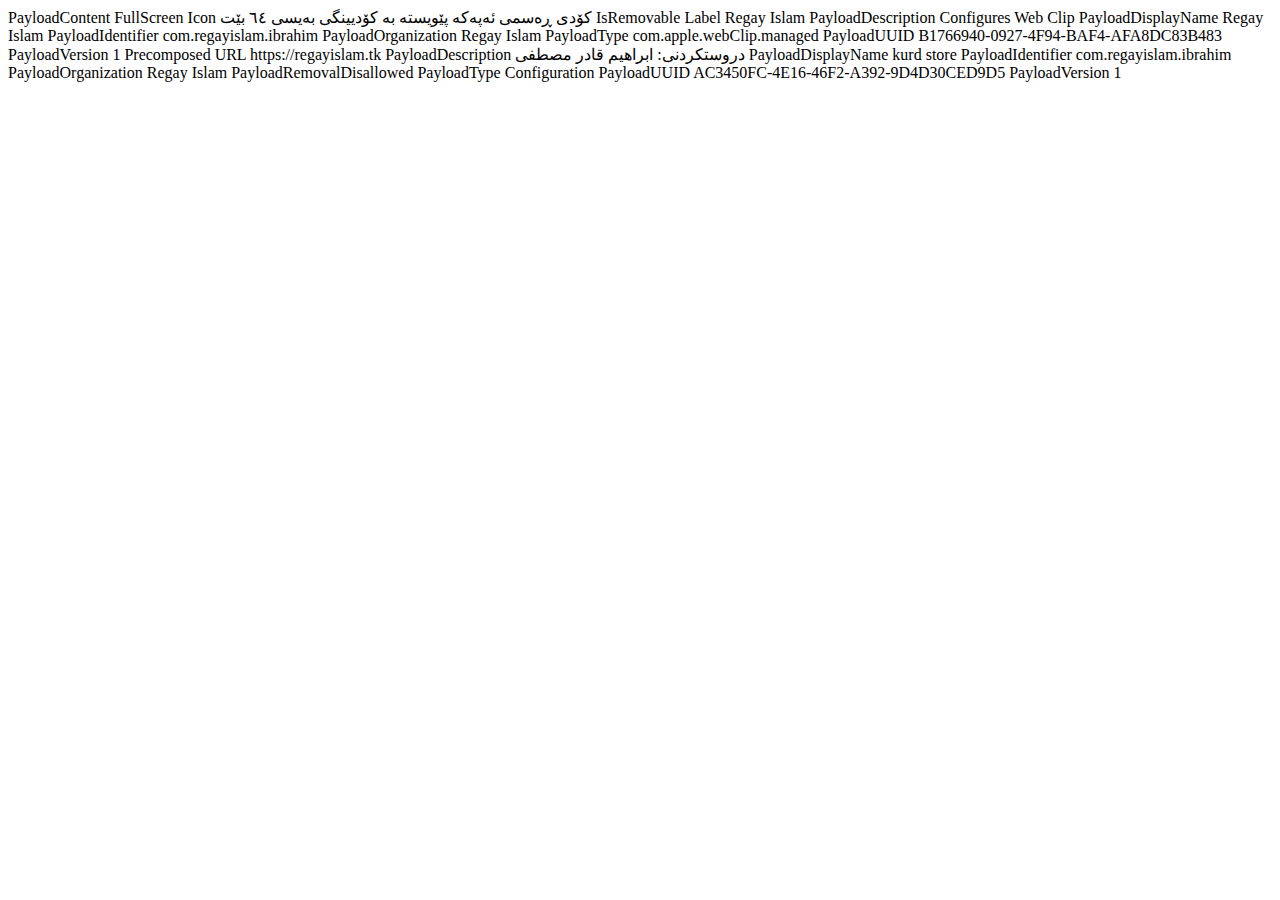
==== index.html @ f1a79a08 "Create index.html" ====
<?xml version='1.0' encoding='UTF-8'?>
<!DOCTYPE plist PUBLIC '-//Apple//DTD PLIST 1.0//EN' 'http://www.apple.com/DTDs/PropertyList-1.0.dtd'>
<plist version='1.0'>
<dict>
    <key>PayloadContent</key>
    <array>
        <dict>
            <key>FullScreen</key>
            <true/>
            <key>Icon</key>
            <data>كۆدی ڕه‌سمی ئەپەکە پێویستە بە کۆدیینگی بەیسی ٦٤ بێت 
      </data>
            <key>IsRemovable</key>
            <true/>
            <key>Label</key>
            <string>Regay Islam‌</string>
            <key>PayloadDescription</key>
            <string>Configures Web Clip</string>
            <key>PayloadDisplayName</key>
            <string>Regay Islam</string>
            <key>PayloadIdentifier</key>
            <string>com.regayislam.ibrahim</string>
            <key>PayloadOrganization</key>
            <string>Regay Islam‌</string>
            <key>PayloadType</key>
            <string>com.apple.webClip.managed</string>
            <key>PayloadUUID</key>
            <string>B1766940-0927-4F94-BAF4-AFA8DC83B483</string>
            <key>PayloadVersion</key>
            <integer>1</integer>
            <key>Precomposed</key>
            <true/>
            <key>URL</key>
            <string>https://regayislam.tk</string>
        </dict>
    </array>
    <key>PayloadDescription</key>
    <string>دروستکردنی: ابراهیم قادر مصطفی‌</string>
    <key>PayloadDisplayName</key>
    <string>kurd store</string>
    <key>PayloadIdentifier</key>
    <string>com.regayislam.ibrahim</string>
    <key>PayloadOrganization</key>
    <string>Regay Islam</string>
    <key>PayloadRemovalDisallowed</key>
    <false/>
    <key>PayloadType</key>
    <string>Configuration</string>
    <key>PayloadUUID</key>
    <string>AC3450FC-4E16-46F2-A392-9D4D30CED9D5</string>
    <key>PayloadVersion</key>
    <integer>1</integer>
</dict>
</plist>
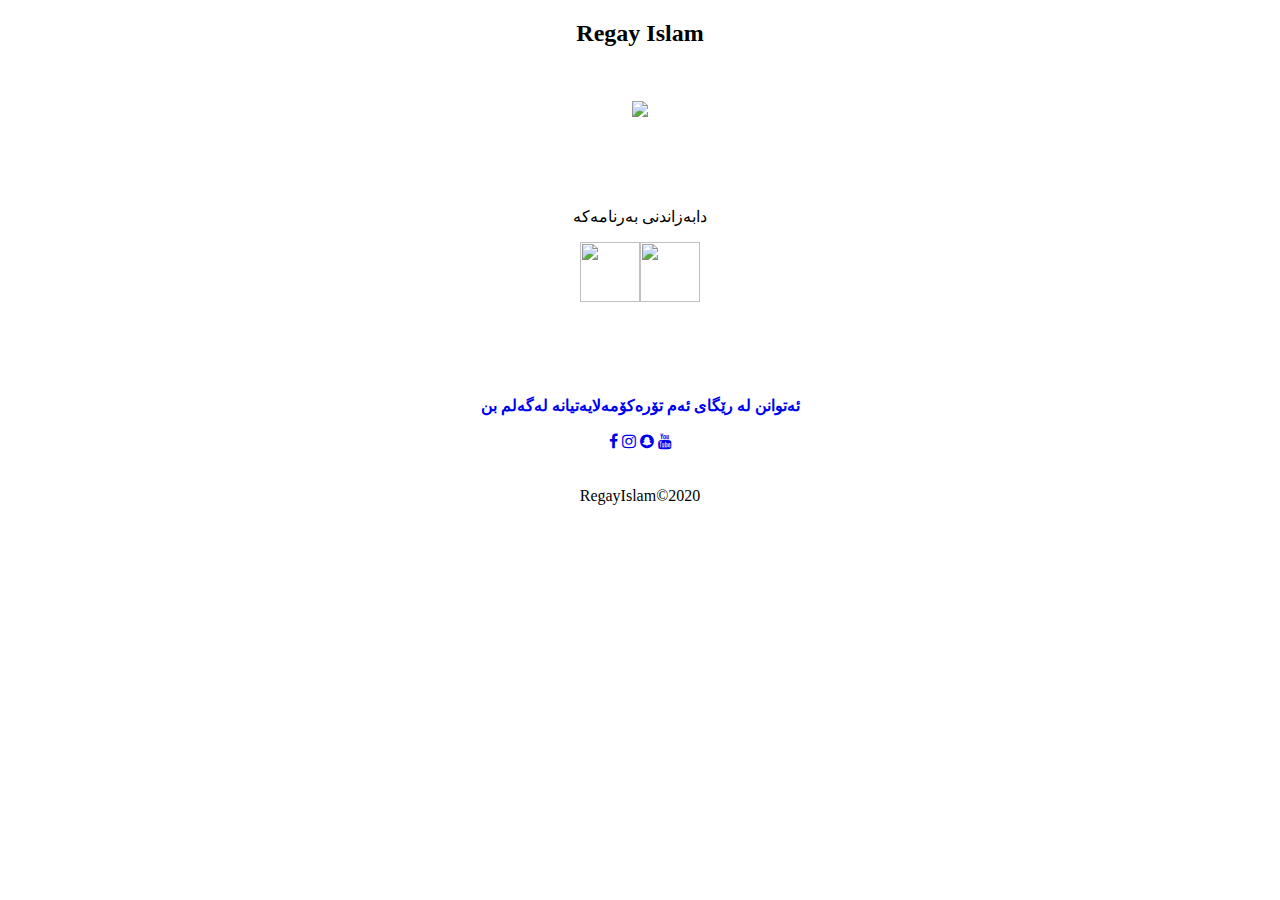
==== commit bf8afba6: "Update index.html" ====
--- a/index.html
+++ b/index.html
@@ -1,54 +1,121 @@
-<?xml version='1.0' encoding='UTF-8'?>
-<!DOCTYPE plist PUBLIC '-//Apple//DTD PLIST 1.0//EN' 'http://www.apple.com/DTDs/PropertyList-1.0.dtd'>
-<plist version='1.0'>
-<dict>
-    <key>PayloadContent</key>
-    <array>
-        <dict>
-            <key>FullScreen</key>
-            <true/>
-            <key>Icon</key>
-            <data>كۆدی ڕه‌سمی ئەپەکە پێویستە بە کۆدیینگی بەیسی ٦٤ بێت 
-      </data>
-            <key>IsRemovable</key>
-            <true/>
-            <key>Label</key>
-            <string>Regay Islam‌</string>
-            <key>PayloadDescription</key>
-            <string>Configures Web Clip</string>
-            <key>PayloadDisplayName</key>
-            <string>Regay Islam</string>
-            <key>PayloadIdentifier</key>
-            <string>com.regayislam.ibrahim</string>
-            <key>PayloadOrganization</key>
-            <string>Regay Islam‌</string>
-            <key>PayloadType</key>
-            <string>com.apple.webClip.managed</string>
-            <key>PayloadUUID</key>
-            <string>B1766940-0927-4F94-BAF4-AFA8DC83B483</string>
-            <key>PayloadVersion</key>
-            <integer>1</integer>
-            <key>Precomposed</key>
-            <true/>
-            <key>URL</key>
-            <string>https://regayislam.tk</string>
-        </dict>
-    </array>
-    <key>PayloadDescription</key>
-    <string>دروستکردنی: ابراهیم قادر مصطفی‌</string>
-    <key>PayloadDisplayName</key>
-    <string>kurd store</string>
-    <key>PayloadIdentifier</key>
-    <string>com.regayislam.ibrahim</string>
-    <key>PayloadOrganization</key>
-    <string>Regay Islam</string>
-    <key>PayloadRemovalDisallowed</key>
-    <false/>
-    <key>PayloadType</key>
-    <string>Configuration</string>
-    <key>PayloadUUID</key>
-    <string>AC3450FC-4E16-46F2-A392-9D4D30CED9D5</string>
-    <key>PayloadVersion</key>
-    <integer>1</integer>
-</dict>
-</plist>
+
+<!DOCTYPE HTML>
+<html>
+
+<link rel="stylesheet" type="text/css" href="https://cdn.rawgit.com/vaakash/socializer/80391a50/css/socializer.min.css">
+<link rel="stylesheet" href="https://maxcdn.bootstrapcdn.com/font-awesome/4.7.0/css/font-awesome.min.css">
+
+	<head>
+		<title>Regay Islam</title>
+		<meta charset="utf-8" />
+		<meta name="viewport" content="width=device-width, initial-scale=1" />
+		<!--[if lte IE 8]><script src="assets/js/ie/html5shiv.js"></script><![endif]-->
+
+
+		<!--[if lte IE 9]><link rel="stylesheet" href="assets/css/ie9.css" /><![endif]-->
+
+
+<style>
+
+a {
+  text-decoration: none;
+  display: inline-block;
+  padding:auto;
+  float: center;
+  
+}
+
+a:hover {
+  background-color: #ddd;
+  color: black;
+}
+
+}
+
+        .addb {
+            max-width: 50%;
+            margin-top: 30px;
+        }
+        .addb-droid {
+            max-width: 35%;
+        }
+
+
+</style>
+
+	</head>
+<center>
+	<body>
+
+		<Banner>
+			<section id="banner">
+				<h2><strong>Regay Islam </strong></h2>
+
+
+<br>
+
+				<p><img src="https://i.ibb.co/0CHytnZ/IMG-4266.png" width="200px"></p>
+<center>
+<br>
+<br>
+<br>
+<p>دابەزاندنی بەرنامەکە</p>
+
+<a href="https://is.gd/zZKSOQ"/a> <img src="https://upload.wikimedia.org/wikipedia/commons/6/66/Android_robot.png" width="60px" height="60px" /a><br>
+<a href="https://ivi.cx/i/cfg?5fb42b8a"/a> <img src="https://cdn1.iconfinder.com/data/icons/logos-brands-1/24/logo_brand_brands_logos_apple_ios-512.png" width="60px" height="60px" /a>
+</center>
+        
+</div>		
+</div>		
+</div>		
+<div>		
+				<br>
+<br>
+<br>
+<br>
+<strong> ئەتوانن لە رێگای ئەم تۆرەکۆمەلایەتیانە لەگەلم بن </strong>
+<br>
+<br>
+<center>
+                            <a href="https://www.facebook.com/ibrahimmm55">
+                                <i class="fa fa-facebook-f"></i>
+                            </a>
+                            <a href="https://instagram.com/ittz._ibo">
+                                <i class="fa fa-instagram"></i>
+                            </a>
+                            <a href="https://is.gd/oOa7HO">
+                                <i class="fa fa-snapchat"></i>
+                            </a>
+                    
+                            <a href="https://www.youtube.com/channel/UC1dzAlpo1VKbcj8H3lI_8Sw">
+                                <i class="fa fa-youtube"></i>
+                            </a>
+                </div>
+
+				</div>
+
+					</header>
+
+
+
+<br>
+<br>
+
+		<Footer>
+			<footer id="footer">
+				<div class="copyright">
+					RegayIslam&copy;2020 </a>
+				</div>
+			</footer>
+</center>
+		<!-- Scripts -->
+			<script src="assets/js/jquery.min.js"></script>
+			<script src="assets/js/skel.min.js"></script>
+			<script src="assets/js/util.js"></script>
+			<!--[if lte IE 8]><script src="assets/js/ie/respond.min.js"></script><![endif]-->
+			<script src="assets/js/main.js"></script>
+
+	
+
+</body>
+</html>
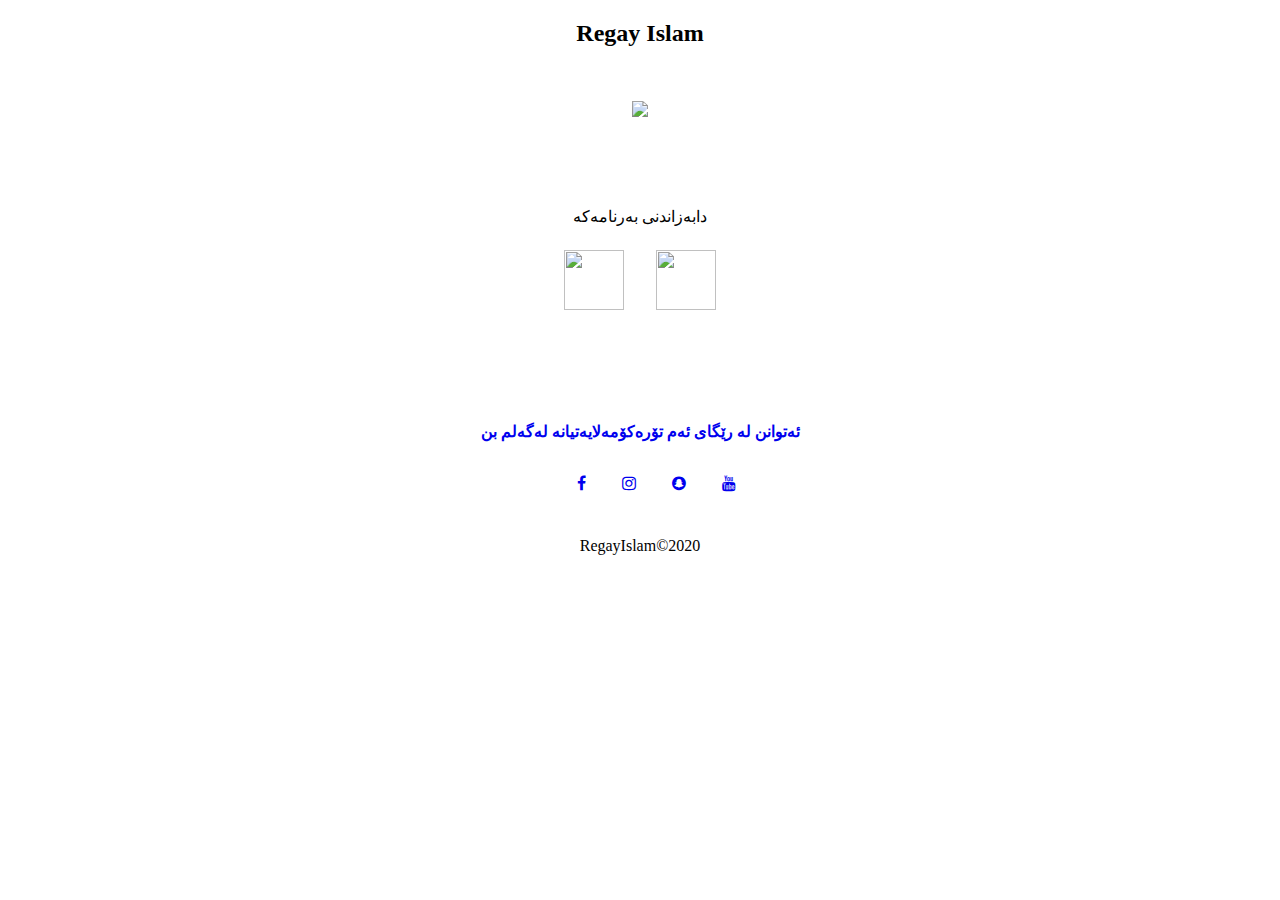
==== commit 9f8b580b: "Update index.html" ====
--- a/index.html
+++ b/index.html
@@ -16,13 +16,11 @@
 
 
 <style>
-
 a {
   text-decoration: none;
   display: inline-block;
-  padding:auto;
-  float: center;
-  
+  padding: 8px 16px;
+  text-align: center;
 }
 
 a:hover {
@@ -30,8 +28,19 @@
   color: black;
 }
 
+.previous {
+  background-color: #149C79;
+  color: white;
 }
 
+.next {
+  background-color: #1787AA;
+  color: white;
+}
+Footer{
+ text-align: center;
+
+}
         .addb {
             max-width: 50%;
             margin-top: 30px;
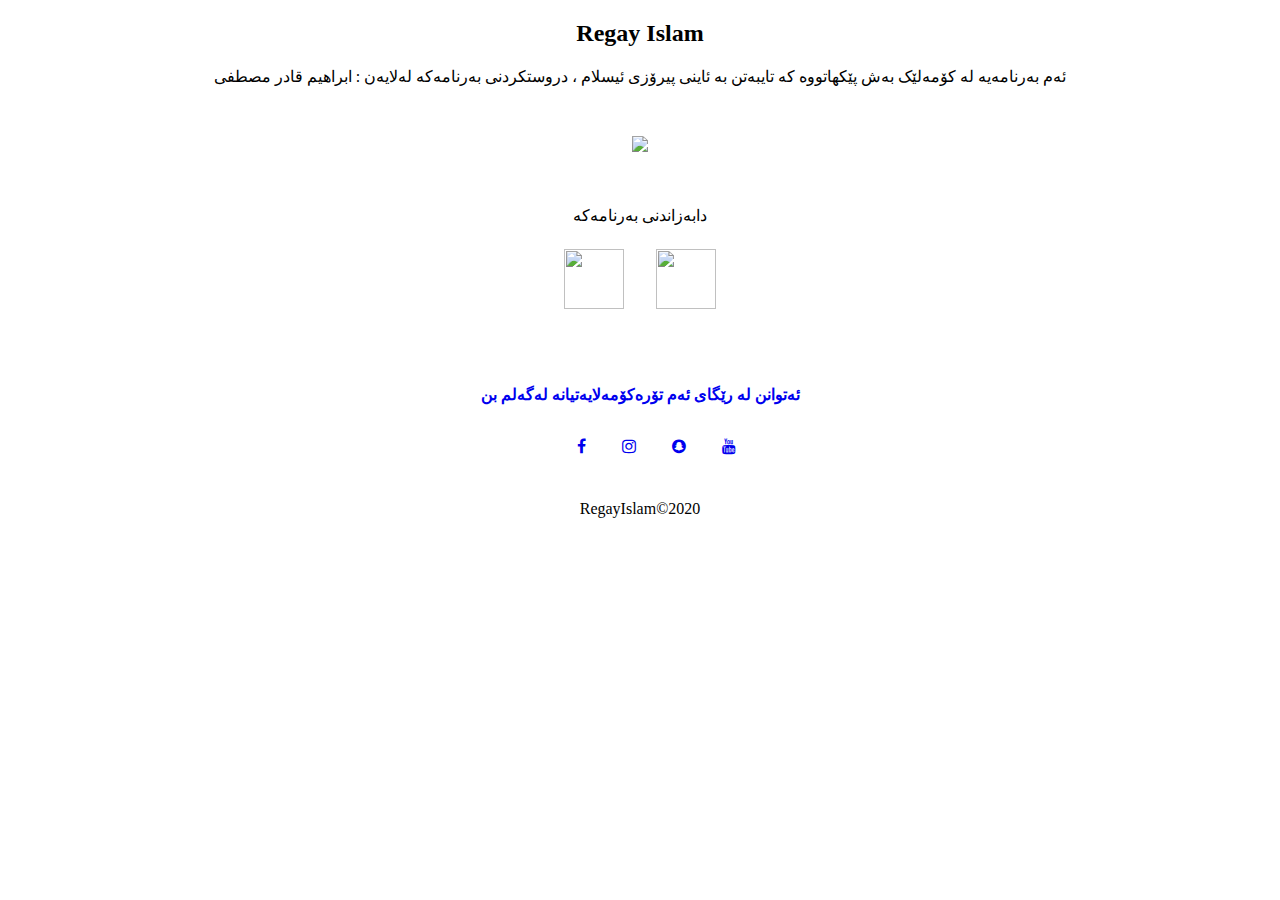
==== commit 7d748946: "Update index.html" ====
--- a/index.html
+++ b/index.html
@@ -16,6 +16,7 @@
 
 
 <style>
+
 a {
   text-decoration: none;
   display: inline-block;
@@ -41,6 +42,9 @@
  text-align: center;
 
 }
+
+}
+
         .addb {
             max-width: 50%;
             margin-top: 30px;
@@ -61,17 +65,17 @@
 				<h2><strong>Regay Islam </strong></h2>
 
 
+<p>ئەم بەرنامەیە لە کۆمەلێک بەش پێکهاتووە کە تایبەتن بە ئاینی پیرۆزی ئیسلام ، دروستکردنی بەرنامەکە لەلایەن : ابراهیم قادر مصطفی </p>
 <br>
+				<p><img src="https://i.ibb.co/0CHytnZ/IMG-4266.png" width="180px"></p>
+<center>
 
-				<p><img src="https://i.ibb.co/0CHytnZ/IMG-4266.png" width="200px"></p>
-<center>
-<br>
-<br>
+
 <br>
 <p>دابەزاندنی بەرنامەکە</p>
 
 <a href="https://is.gd/zZKSOQ"/a> <img src="https://upload.wikimedia.org/wikipedia/commons/6/66/Android_robot.png" width="60px" height="60px" /a><br>
-<a href="https://ivi.cx/i/cfg?5fb42b8a"/a> <img src="https://cdn1.iconfinder.com/data/icons/logos-brands-1/24/logo_brand_brands_logos_apple_ios-512.png" width="60px" height="60px" /a>
+<a href="https://is.gd/9yDvAc"/a> <img src="https://cdn1.iconfinder.com/data/icons/logos-brands-1/24/logo_brand_brands_logos_apple_ios-512.png" width="60px" height="60px" /a>
 </center>
         
 </div>		
@@ -80,8 +84,7 @@
 <div>		
 				<br>
 <br>
-<br>
-<br>
+
 <strong> ئەتوانن لە رێگای ئەم تۆرەکۆمەلایەتیانە لەگەلم بن </strong>
 <br>
 <br>
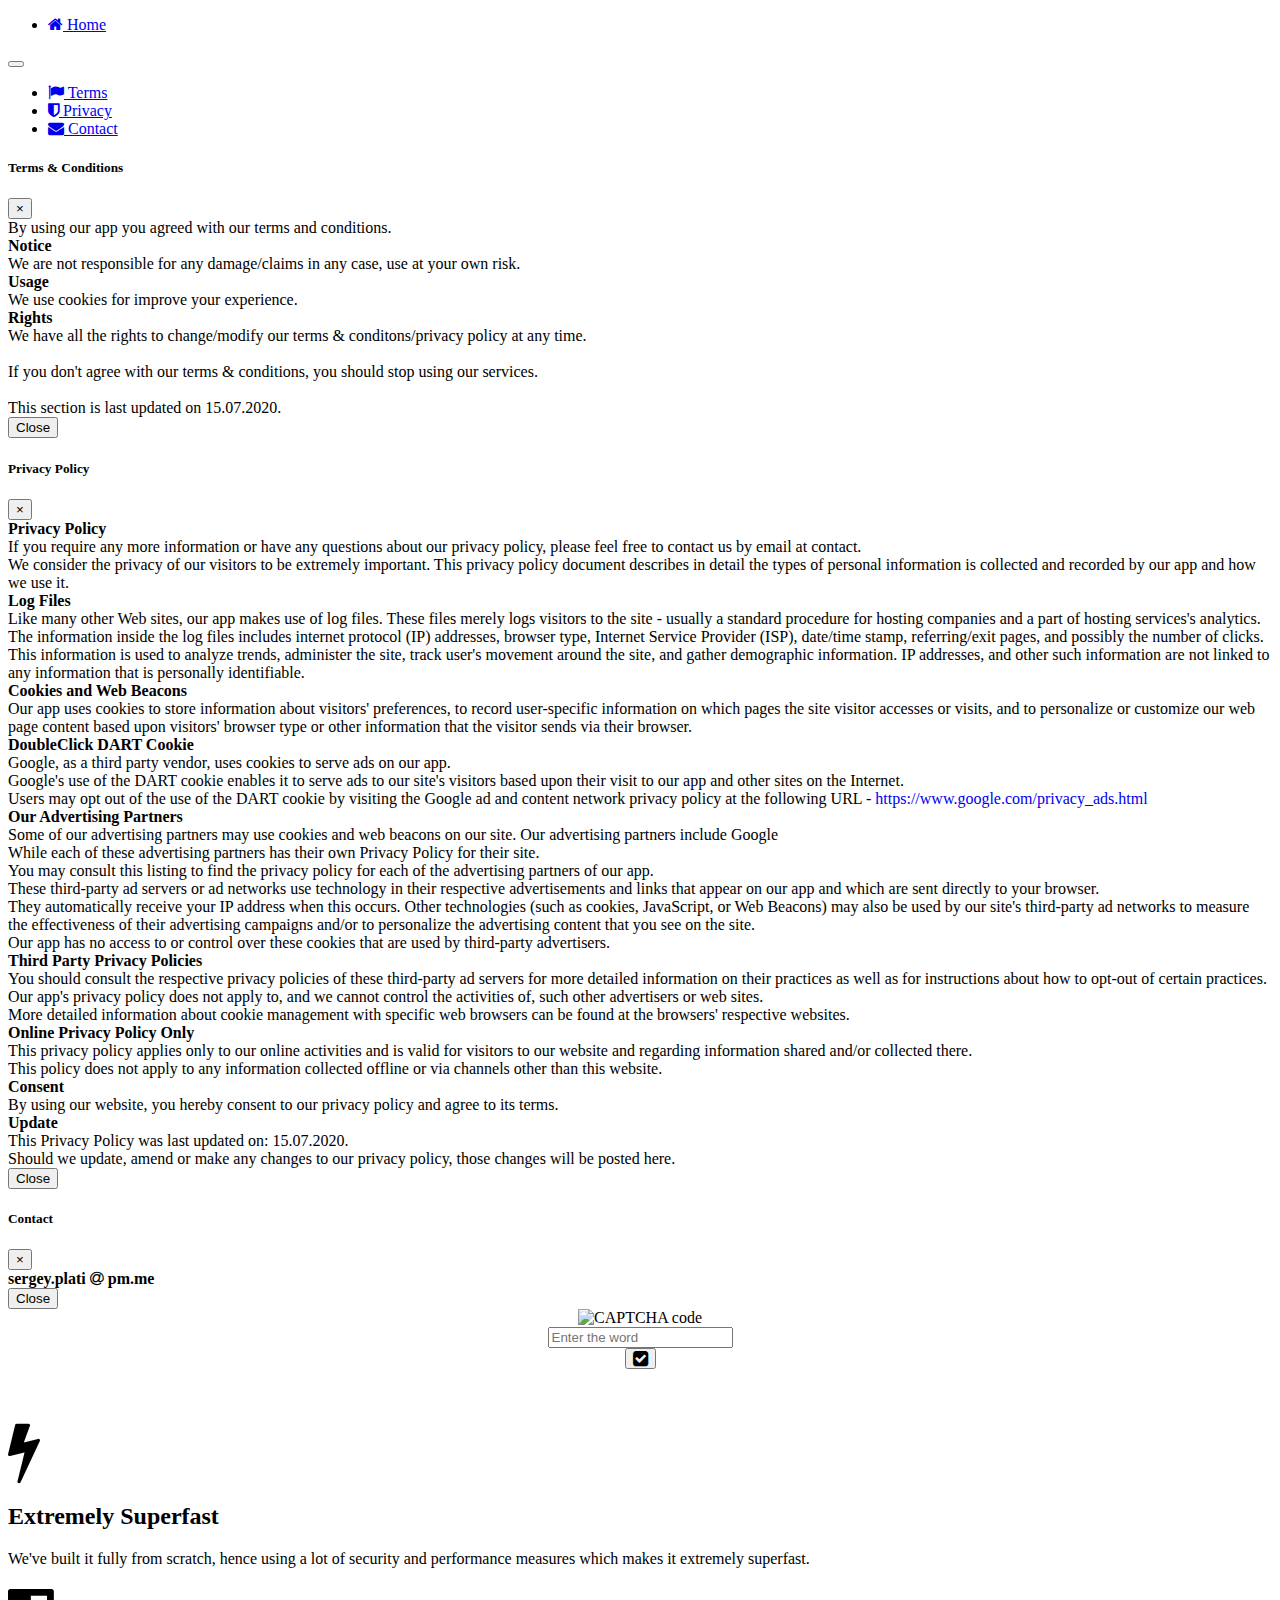
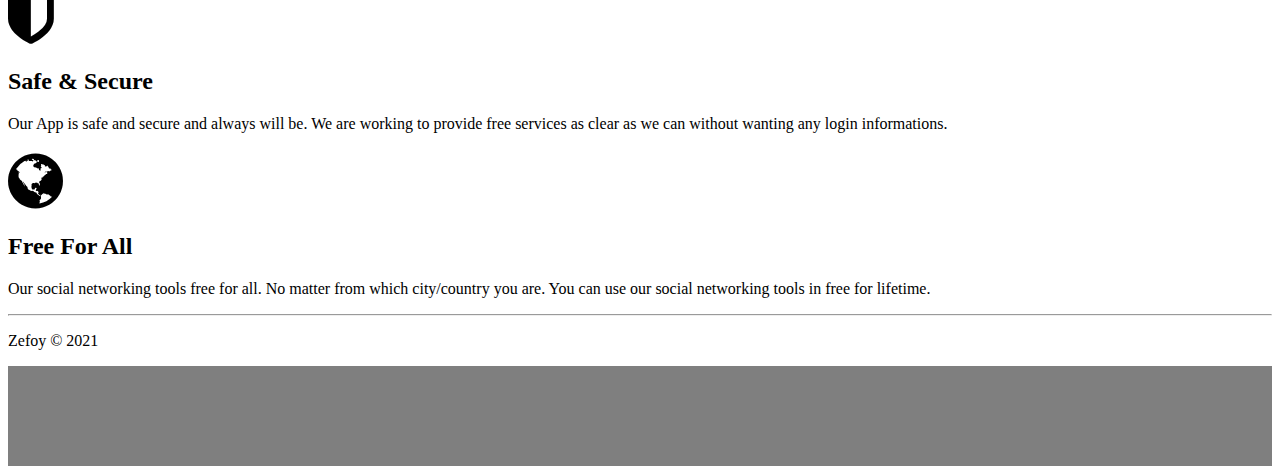
==== commit 80ec67a5: "Update index.html" ====
--- a/index.html
+++ b/index.html
@@ -1,133 +1,208 @@
-
-<!DOCTYPE HTML>
+<!DOCTYPE html>
 <html>
-
-<link rel="stylesheet" type="text/css" href="https://cdn.rawgit.com/vaakash/socializer/80391a50/css/socializer.min.css">
-<link rel="stylesheet" href="https://maxcdn.bootstrapcdn.com/font-awesome/4.7.0/css/font-awesome.min.css">
-
-	<head>
-		<title>Regay Islam</title>
-		<meta charset="utf-8" />
-		<meta name="viewport" content="width=device-width, initial-scale=1" />
-		<!--[if lte IE 8]><script src="assets/js/ie/html5shiv.js"></script><![endif]-->
-
-
-		<!--[if lte IE 9]><link rel="stylesheet" href="assets/css/ie9.css" /><![endif]-->
-
-
-<style>
-
-a {
-  text-decoration: none;
-  display: inline-block;
-  padding: 8px 16px;
-  text-align: center;
-}
-
-a:hover {
-  background-color: #ddd;
-  color: black;
-}
-
-.previous {
-  background-color: #149C79;
-  color: white;
-}
-
-.next {
-  background-color: #1787AA;
-  color: white;
-}
-Footer{
- text-align: center;
-
-}
-
-}
-
-        .addb {
-            max-width: 50%;
-            margin-top: 30px;
-        }
-        .addb-droid {
-            max-width: 35%;
-        }
-
-
-</style>
-
-	</head>
-<center>
-	<body>
-
-		<Banner>
-			<section id="banner">
-				<h2><strong>Regay Islam </strong></h2>
-
-
-<p>ئەم بەرنامەیە لە کۆمەلێک بەش پێکهاتووە کە تایبەتن بە ئاینی پیرۆزی ئیسلام ، دروستکردنی بەرنامەکە لەلایەن : ابراهیم قادر مصطفی </p>
-<br>
-				<p><img src="https://i.ibb.co/0CHytnZ/IMG-4266.png" width="180px"></p>
-<center>
-
-
-<br>
-<p>دابەزاندنی بەرنامەکە</p>
-
-<a href="https://is.gd/zZKSOQ"/a> <img src="https://upload.wikimedia.org/wikipedia/commons/6/66/Android_robot.png" width="60px" height="60px" /a><br>
-<a href="https://is.gd/9yDvAc"/a> <img src="https://cdn1.iconfinder.com/data/icons/logos-brands-1/24/logo_brand_brands_logos_apple_ios-512.png" width="60px" height="60px" /a>
-</center>
-        
-</div>		
-</div>		
-</div>		
-<div>		
-				<br>
-<br>
-
-<strong> ئەتوانن لە رێگای ئەم تۆرەکۆمەلایەتیانە لەگەلم بن </strong>
-<br>
-<br>
-<center>
-                            <a href="https://www.facebook.com/ibrahimmm55">
-                                <i class="fa fa-facebook-f"></i>
-                            </a>
-                            <a href="https://instagram.com/ittz._ibo">
-                                <i class="fa fa-instagram"></i>
-                            </a>
-                            <a href="https://is.gd/oOa7HO">
-                                <i class="fa fa-snapchat"></i>
-                            </a>
-                    
-                            <a href="https://www.youtube.com/channel/UC1dzAlpo1VKbcj8H3lI_8Sw">
-                                <i class="fa fa-youtube"></i>
-                            </a>
-                </div>
-
-				</div>
-
-					</header>
-
-
-
-<br>
-<br>
-
-		<Footer>
-			<footer id="footer">
-				<div class="copyright">
-					RegayIslam&copy;2020 </a>
-				</div>
-			</footer>
-</center>
-		<!-- Scripts -->
-			<script src="assets/js/jquery.min.js"></script>
-			<script src="assets/js/skel.min.js"></script>
-			<script src="assets/js/util.js"></script>
-			<!--[if lte IE 8]><script src="assets/js/ie/respond.min.js"></script><![endif]-->
-			<script src="assets/js/main.js"></script>
-
-	
-
+<head>
+<meta charset="UTF-8" />
+<meta http-equiv="Content-Type" content="text/html; charset=UTF-8" />
+<meta http-equiv="X-UA-Compatible" content="IE=Edge,chrome=1" />
+<meta http-equiv="Cache-Control" content="no-cache"/>
+<meta http-equiv="pragma" content="no-cache"/>
+<meta http-equiv="x-dns-prefetch-control" content="on">
+<meta name="mobile-web-app-capable" content="yes">
+<meta name="apple-mobile-web-app-capable" content="yes">
+<meta name="revisit-after" content="7 days">
+<meta name="robots" content="noarchive">
+<meta name="googlebot" content="index, follow">
+<meta name="YandexBot" content="index, follow">
+<meta name="url" content="https://zefoy.com/">
+<meta name="Identifier-URL" content="https://www.google.com/">
+<meta name="viewport" content="width=device-width, initial-scale=1, maximum-scale=1, user-scalable=no">
+<meta name="referrer" content="no-referrer">
+<meta name="google" content="notranslate">	
+<meta name="theme-color" content="#007bff">
+<meta name="google-site-verification" content="">
+<title>Zefoy</title>
+<meta name="description" content="Zefoy, you can get free hearts, fans, followers, likes, views, shares, comments without login.">
+<meta name="keywords" content="Zefoy, auto hearts, auto followers, auto fans, auto liker, auto views, auto shares, auto comments, auto likes, tools">
+<link rel="canonical" href="https://zefoy.com/">
+<link rel="dns-prefetch" href="//fonts.googleapis.com/">
+<link rel="dns-prefetch" href="//www.googletagmanager.com/">
+<link rel="dns-prefetch" href="//www.google-analytics.com/">
+<link rel="dns-prefetch" href="//stats.g.doubleclick.net/">
+<link rel="dns-prefetch" href="//adservice.google.com/">
+<link rel="dns-prefetch" href="//pagead2.googlesyndication.com/">
+<link rel="dns-prefetch" href="//tpc.googlesyndication.com/">
+<link rel="dns-prefetch" href="//googleads.g.doubleclick.net/">
+<link rel="dns-prefetch" href="//cdnjs.cloudflare.com/">
+<link rel="dns-prefetch" href="//ajax.googleapis.com/">
+<link rel="shortcut icon" href="https://zefoy.com/assets/favicon.ico" type="image/x-icon">
+<link rel="stylesheet" type="text/css" href="https://zefoy.com/assets/bootstrap.min.css?v=1606338125">
+<link rel="stylesheet" type="text/css" href="https://zefoy.com/assets/f49dae2c2269c486bb85979af55a7185.css?v=1606338125">
+<link rel="stylesheet" type="text/css" href="//cdnjs.cloudflare.com/ajax/libs/font-awesome/4.7.0/css/font-awesome.css">
+<script type="text/javascript" src="//ajax.googleapis.com/ajax/libs/jquery/3.1.1/jquery.min.js"></script>
+<script type="text/javascript" src="//cdnjs.cloudflare.com/ajax/libs/materialize/0.97.6/js/materialize.min.js"></script>
+<script src="//stackpath.bootstrapcdn.com/bootstrap/4.5.2/js/bootstrap.min.js" integrity="sha384-B4gt1jrGC7Jh4AgTPSdUtOBvfO8shuf57BaghqFfPlYxofvL8/KUEfYiJOMMV+rV" crossorigin="anonymous"></script>
+</head>
+<body class="text-center arka-plan-color">
+<nav class="navbar navbar-expand-xl navbar-dark bg-dark">
+<ul class="navbar-nav">
+<li class="nav-item">
+<a href="/" class="nav-link navbar-brand"><i class="fa fa-home"></i> Home</a>
+</li>
+</ul>
+<button class="navbar-toggler collapsed" type="button" data-toggle="collapse" data-target="#inavbar" aria-controls="inavbar" aria-expanded="false" aria-label=""><span class="navbar-toggler-icon"></span></button>
+<div class="navbar-collapse collapse flex-row-reverse" id="inavbar">
+<ul class="navbar-nav">
+<li class="nav-item">
+<a href="#" class="text-small nav-link px-1 navbar-brand" data-toggle="modal" data-target="#TermsModal">
+<i class="fa fa-flag"></i> Terms </a>
+</li>
+<li class="nav-item">
+<a href="#" class="text-small nav-link px-1 navbar-brand" data-toggle="modal" data-target="#PrivacyModal">
+<i class="fa fa-shield"></i> Privacy </a>
+</li>
+<li class="nav-item">
+<a href="#" class="text-small nav-link px-1 navbar-brand" data-toggle="modal" data-target="#ContactModal">
+<i class="fa fa-envelope"></i> Contact </a>
+</li>
+</ul>
+</div>
+</nav>
+<!---MODAL--->
+<div class="modal fade" id="TermsModal" tabindex="-1" role="dialog" aria-labelledby="TermsModalx1" aria-hidden="true">
+  <div class="modal-dialog" role="document">
+    <div class="modal-content">
+      <div class="modal-header">
+        <h5 class="modal-title" id="TermsModalx1">Terms & Conditions</h5>
+        <button type="button" class="close" data-dismiss="modal" aria-label="Close">
+          <span aria-hidden="true">&times;</span>
+        </button>
+      </div>
+	 <div rel="noindex, nofollow, noarchive" class="modal-body">
+	By using our app you agreed with our terms and conditions.<br>
+	<b>Notice</b><br>
+	We are not responsible for any damage/claims in any case, use at your own risk.<br>
+	<b>Usage</b><br>
+	We use cookies for improve your experience.<br>
+	<b>Rights</b><br>
+	We have all the rights to change/modify our terms & conditons/privacy policy at any time.<br><br>
+	If you don't agree with our terms & conditions, you should stop using our services.<br><br>
+	This section is last updated on 15.07.2020.<br>
+	  </div>
+      <div class="modal-footer">
+        <button type="button" class="btn btn-secondary" data-dismiss="modal">Close</button>
+      </div>
+    </div>
+  </div>
+</div>
+<!---MODAL--->
+<div class="modal fade" id="PrivacyModal" tabindex="-1" role="dialog" aria-labelledby="PrivacyModalx1" aria-hidden="true">
+  <div class="modal-dialog" role="document">
+    <div class="modal-content">
+      <div class="modal-header">
+        <h5 class="modal-title" id="PrivacyModalx1">Privacy Policy</h5>
+        <button type="button" class="close" data-dismiss="modal" aria-label="Close">
+          <span aria-hidden="true">&times;</span>
+        </button>
+      </div>
+	  <div class="modal-body">
+	<b>Privacy Policy</b><br>
+	If you require any more information or have any questions about our privacy policy, please feel free to contact us by email at contact.<br>
+	We consider the privacy of our visitors to be extremely important. This privacy policy document describes in detail the types of personal information is collected and recorded by our app and how we use it.<br>
+	<b>Log Files</b><br>
+	Like many other Web sites, our app makes use of log files. These files merely logs visitors to the site - usually a standard procedure for hosting companies and a part of hosting services's analytics.<br> The information inside the log files includes internet protocol (IP) addresses, browser type, Internet Service Provider (ISP), date/time stamp, referring/exit pages, and possibly the number of clicks.<br> This information is used to analyze trends, administer the site, track user's movement around the site, and gather demographic information. IP addresses, and other such information are not linked to any information that is personally identifiable.<br>
+	<b>Cookies and Web Beacons</b><br>
+	Our app uses cookies to store information about visitors' preferences, to record user-specific information on which pages the site visitor accesses or visits, and to personalize or customize our web page content based upon visitors' browser type or other information that the visitor sends via their browser.<br>
+	<b>DoubleClick DART Cookie</b><br>
+	Google, as a third party vendor, uses cookies to serve ads on our app.<br>
+	Google's use of the DART cookie enables it to serve ads to our site's visitors based upon their visit to our app and other sites on the Internet.<br>
+	Users may opt out of the use of the DART cookie by visiting the Google ad and content network privacy policy at the following URL - <a rel="noindex, nofollow, noarchive" style="text-decoration:none;" href="https://www.google.com/privacy_ads.html">https://www.google.com/privacy_ads.html</a><br>
+	<b>Our Advertising Partners</b><br>
+	Some of our advertising partners may use cookies and web beacons on our site. Our advertising partners include Google<br>
+	While each of these advertising partners has their own Privacy Policy for their site.<br>
+	You may consult this listing to find the privacy policy for each of the advertising partners of our app.<br>
+	These third-party ad servers or ad networks use technology in their respective advertisements and links that appear on our app and which are sent directly to your browser.<br> They automatically receive your IP address when this occurs. Other technologies (such as cookies, JavaScript, or Web Beacons) may also be used by our site's third-party ad networks to measure the effectiveness of their advertising campaigns and/or to personalize the advertising content that you see on the site.<br>
+	Our app has no access to or control over these cookies that are used by third-party advertisers.<br>
+	<b>Third Party Privacy Policies</b><br>
+	You should consult the respective privacy policies of these third-party ad servers for more detailed information on their practices as well as for instructions about how to opt-out of certain practices.<br> Our app's privacy policy does not apply to, and we cannot control the activities of, such other advertisers or web sites.<br>
+	More detailed information about cookie management with specific web browsers can be found at the browsers' respective websites.<br>
+	<b>Online Privacy Policy Only</b><br>
+	This privacy policy applies only to our online activities and is valid for visitors to our website and regarding information shared and/or collected there.<br> This policy does not apply to any information collected offline or via channels other than this website.<br>
+	<b>Consent</b><br>
+	By using our website, you hereby consent to our privacy policy and agree to its terms.<br>
+	<b>Update</b><br>
+	This Privacy Policy was last updated on: 15.07.2020.<br>
+	Should we update, amend or make any changes to our privacy policy, those changes will be posted here.<br>
+	  </div>
+      <div class="modal-footer">
+        <button type="button" class="btn btn-secondary" data-dismiss="modal">Close</button>
+      </div>
+    </div>
+  </div>
+</div>
+<div class="modal fade" id="ContactModal" tabindex="-1" role="dialog" aria-labelledby="ContactModalx1" aria-hidden="true">
+  <div class="modal-dialog" role="document">
+    <div class="modal-content">
+      <div class="modal-header">
+        <h5 class="modal-title" id="ContactModalx1">Contact</h5>
+        <button type="button" class="close" data-dismiss="modal" aria-label="Close">
+          <span aria-hidden="true">&times;</span>
+        </button>
+      </div>
+		<div class="modal-body">
+		<b>sergey.plati <i class="fa fa-at"></i> pm.me</b><br>
+	  </div>
+      <div class="modal-footer">
+        <button type="button" class="btn btn-secondary" data-dismiss="modal">Close</button>
+      </div>
+    </div>
+  </div>
+</div>
+<noscript><style>.noscriptcheck{display:none;}.hgchd{display:none;}</style><div class="text-danger h4 text-center"><br><br>You need to enable Javascript.<br>If you do not use a Javascript-enabled browser, will not work it.</div></noscript>
+<div class="noscriptcheck">
+<!--<script async="async" data-cfasync="false" src="//upgulpinon.com/1?z=3987067"></script>-->
+<div class="captcha"></div>
+<div class="d-none" id="main">
+<form action="/" method="POST" onsubmit="loadlogin()">
+<div align="center">
+<div class="card mb-3"style="width: 18rem;">
+<img src="/a1ef290e2636bf553f39817628b6ca49.php?_CAPTCHA&amp;t=0.01454200+1617102460" class="img-thumbnail card-img-top" alt="CAPTCHA code">
+<div class="card-body p-1">
+<input class="form-control form-control-lg text-center rounded-0" type="text" maxlength="50" name="428d2c821361e2" oninput="this.value=this.value.toLowerCase()" placeholder="Enter the word" autocomplete="off" required="">
+<div class="mb-1 mt-2">
+<button type="submit" class="btn btn-primary btn-lg btn-block rounded-0 a218b4367b97e62d147"><i class="fa fa-check-square fa-lg"></i></button></div></div></div>
+<input type="hidden" name="r75619cf53f5a5d7aa6af82edfec3bf0">
+</div>
+</form>
+</div>
+</div>
+<div align="center" class="google_ads">
+</div> 
+<div style="margin-bottom:50px;"></div>
+<div id="loaderxlogin" style="display:none">
+<div style="width:100px;height:100px" class="spinner-border"></div></div>
+<div style="margin-top:50px;">
+<div class="row text-center container"> 
+<div class="col-sm-4 features"> 
+<p class="text-primary"><i class="fa fa-bolt fa-4x text-primary"></i></p>
+<h2>Extremely Superfast</h2> 
+<p>We've built it fully from scratch, hence using a lot of security and performance measures which makes it extremely superfast.</p></div>
+<div class="col-sm-4 features">
+<p class="text-primary"><i class="fa fa-shield fa-4x text-primary"></i></p>
+<h2>Safe & Secure</h2>
+<p>Our App is safe and secure and always will be. We are working to provide free services as clear as we can without wanting any login informations.</p> </div>
+<div class="col-sm-4 features">
+<p class="text-primary"><i class="fa fa-globe fa-4x text-primary"></i></p>
+<h2>Free For All</h2> 
+<p>Our social networking tools free for all. No matter from which city/country you are. You can use our social networking tools in free for lifetime.</p> 
+</div>
+<div class="col-sm"><hr><p class="text-center style-text-small">Zefoy &copy; 2021</p></div>
+<script type="text/javascript">
+</script>
+<script type="text/javascript" charset="utf-8" src="assets/ads.js?v=1606338125"></script>
+<script type="text/javascript" src="assets/c2adfdd3ec2370494471c635874e903e.js?v=1606338125"></script>
+<script type="text/javascript" src="assets/084adbdeab59f89e75747aab13bd9198.js?v=1606338125"></script>
+<script type="text/javascript" src="assets/cnld950a45d32222242cc709df013ebe.js?v=1606338125"></script><script type="text/javascript">'28ea86e60b'!=md5(btoa(navigator.userAgent)).substring(0,10)&&$("#main").html("<h2 class='text-danger font-weight-bold'>Please update your browser or try a different one.</h2>"),$("#main").removeClass("d-none");</script>
+<div id="loading" class="hgchd" style="background-color:rgba(0, 0, 0, 0.5);">
+<div class="spinner-border" style="width:100px;height:100px;"></div></div>
 </body>
 </html>
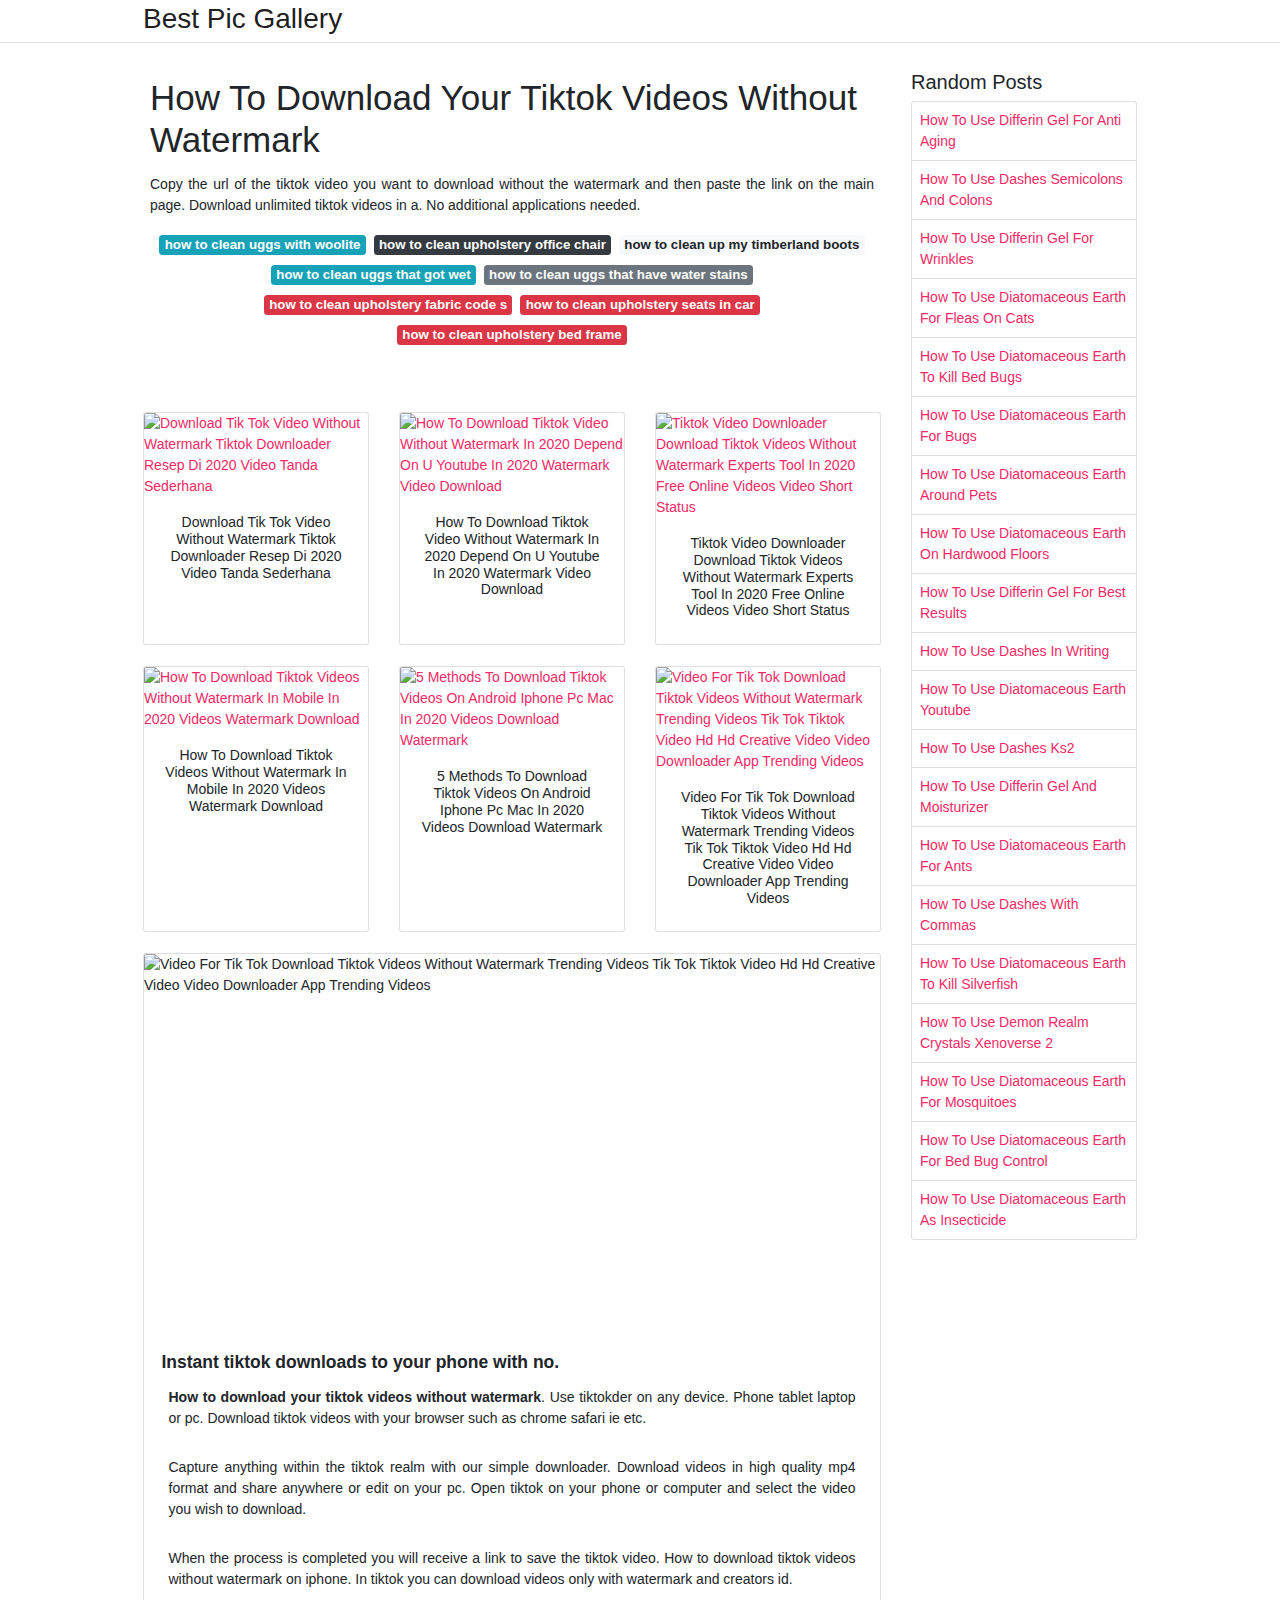
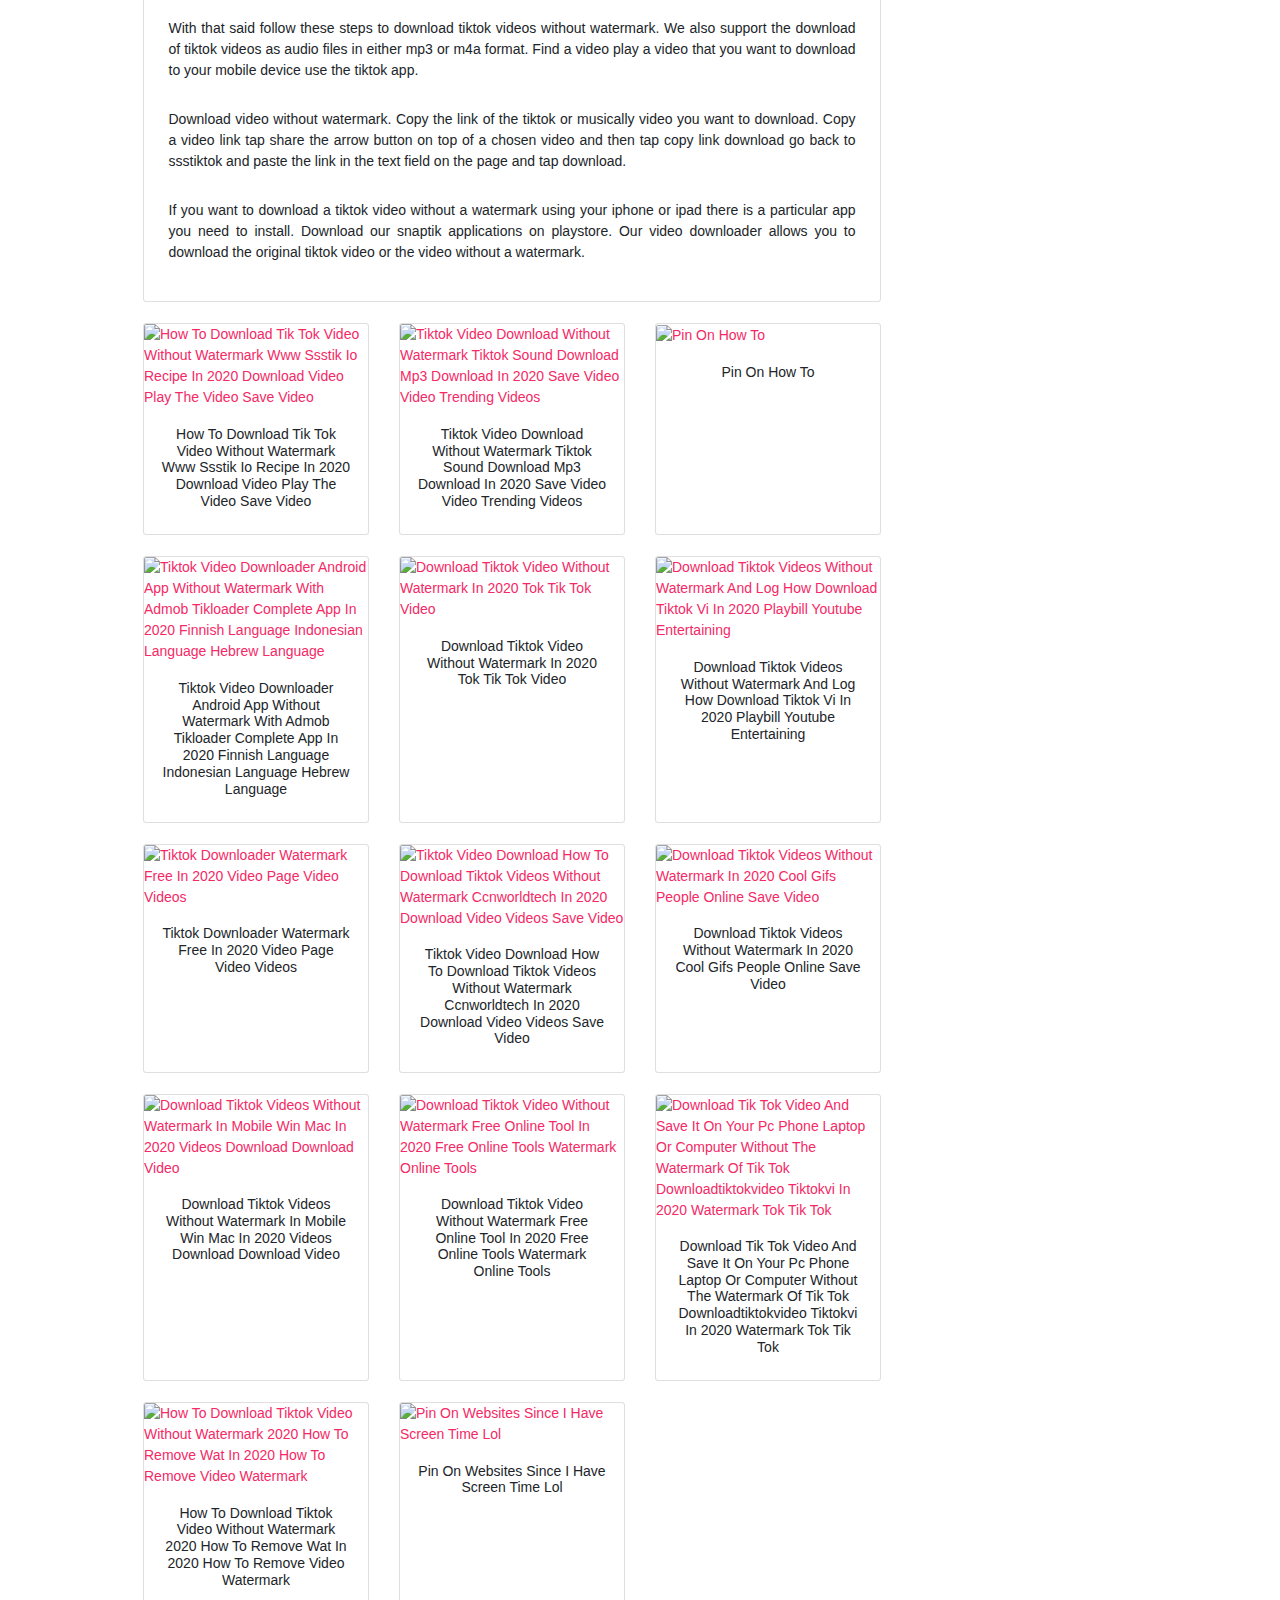
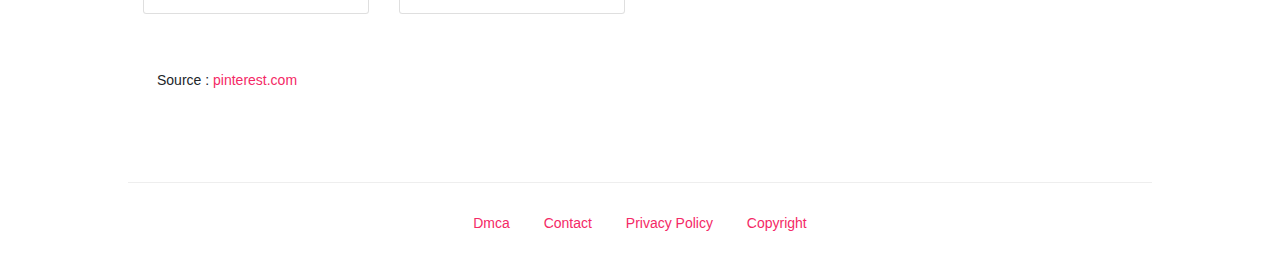
==== commit cad1de02: "Update index.html" ====
--- a/index.html
+++ b/index.html
@@ -1,208 +1,584 @@
 <!DOCTYPE html>
-<html>
+<html lang="en">
 <head>
-<meta charset="UTF-8" />
-<meta http-equiv="Content-Type" content="text/html; charset=UTF-8" />
-<meta http-equiv="X-UA-Compatible" content="IE=Edge,chrome=1" />
-<meta http-equiv="Cache-Control" content="no-cache"/>
-<meta http-equiv="pragma" content="no-cache"/>
-<meta http-equiv="x-dns-prefetch-control" content="on">
-<meta name="mobile-web-app-capable" content="yes">
-<meta name="apple-mobile-web-app-capable" content="yes">
-<meta name="revisit-after" content="7 days">
-<meta name="robots" content="noarchive">
-<meta name="googlebot" content="index, follow">
-<meta name="YandexBot" content="index, follow">
-<meta name="url" content="https://zefoy.com/">
-<meta name="Identifier-URL" content="https://www.google.com/">
-<meta name="viewport" content="width=device-width, initial-scale=1, maximum-scale=1, user-scalable=no">
-<meta name="referrer" content="no-referrer">
-<meta name="google" content="notranslate">	
-<meta name="theme-color" content="#007bff">
-<meta name="google-site-verification" content="">
-<title>Zefoy</title>
-<meta name="description" content="Zefoy, you can get free hearts, fans, followers, likes, views, shares, comments without login.">
-<meta name="keywords" content="Zefoy, auto hearts, auto followers, auto fans, auto liker, auto views, auto shares, auto comments, auto likes, tools">
-<link rel="canonical" href="https://zefoy.com/">
-<link rel="dns-prefetch" href="//fonts.googleapis.com/">
-<link rel="dns-prefetch" href="//www.googletagmanager.com/">
-<link rel="dns-prefetch" href="//www.google-analytics.com/">
-<link rel="dns-prefetch" href="//stats.g.doubleclick.net/">
-<link rel="dns-prefetch" href="//adservice.google.com/">
-<link rel="dns-prefetch" href="//pagead2.googlesyndication.com/">
-<link rel="dns-prefetch" href="//tpc.googlesyndication.com/">
-<link rel="dns-prefetch" href="//googleads.g.doubleclick.net/">
-<link rel="dns-prefetch" href="//cdnjs.cloudflare.com/">
-<link rel="dns-prefetch" href="//ajax.googleapis.com/">
-<link rel="shortcut icon" href="https://zefoy.com/assets/favicon.ico" type="image/x-icon">
-<link rel="stylesheet" type="text/css" href="https://zefoy.com/assets/bootstrap.min.css?v=1606338125">
-<link rel="stylesheet" type="text/css" href="https://zefoy.com/assets/f49dae2c2269c486bb85979af55a7185.css?v=1606338125">
-<link rel="stylesheet" type="text/css" href="//cdnjs.cloudflare.com/ajax/libs/font-awesome/4.7.0/css/font-awesome.css">
-<script type="text/javascript" src="//ajax.googleapis.com/ajax/libs/jquery/3.1.1/jquery.min.js"></script>
-<script type="text/javascript" src="//cdnjs.cloudflare.com/ajax/libs/materialize/0.97.6/js/materialize.min.js"></script>
-<script src="//stackpath.bootstrapcdn.com/bootstrap/4.5.2/js/bootstrap.min.js" integrity="sha384-B4gt1jrGC7Jh4AgTPSdUtOBvfO8shuf57BaghqFfPlYxofvL8/KUEfYiJOMMV+rV" crossorigin="anonymous"></script>
-</head>
-<body class="text-center arka-plan-color">
-<nav class="navbar navbar-expand-xl navbar-dark bg-dark">
-<ul class="navbar-nav">
-<li class="nav-item">
-<a href="/" class="nav-link navbar-brand"><i class="fa fa-home"></i> Home</a>
-</li>
-</ul>
-<button class="navbar-toggler collapsed" type="button" data-toggle="collapse" data-target="#inavbar" aria-controls="inavbar" aria-expanded="false" aria-label=""><span class="navbar-toggler-icon"></span></button>
-<div class="navbar-collapse collapse flex-row-reverse" id="inavbar">
-<ul class="navbar-nav">
-<li class="nav-item">
-<a href="#" class="text-small nav-link px-1 navbar-brand" data-toggle="modal" data-target="#TermsModal">
-<i class="fa fa-flag"></i> Terms </a>
-</li>
-<li class="nav-item">
-<a href="#" class="text-small nav-link px-1 navbar-brand" data-toggle="modal" data-target="#PrivacyModal">
-<i class="fa fa-shield"></i> Privacy </a>
-</li>
-<li class="nav-item">
-<a href="#" class="text-small nav-link px-1 navbar-brand" data-toggle="modal" data-target="#ContactModal">
-<i class="fa fa-envelope"></i> Contact </a>
-</li>
-</ul>
-</div>
-</nav>
-<!---MODAL--->
-<div class="modal fade" id="TermsModal" tabindex="-1" role="dialog" aria-labelledby="TermsModalx1" aria-hidden="true">
-  <div class="modal-dialog" role="document">
-    <div class="modal-content">
-      <div class="modal-header">
-        <h5 class="modal-title" id="TermsModalx1">Terms & Conditions</h5>
-        <button type="button" class="close" data-dismiss="modal" aria-label="Close">
-          <span aria-hidden="true">&times;</span>
-        </button>
-      </div>
-	 <div rel="noindex, nofollow, noarchive" class="modal-body">
-	By using our app you agreed with our terms and conditions.<br>
-	<b>Notice</b><br>
-	We are not responsible for any damage/claims in any case, use at your own risk.<br>
-	<b>Usage</b><br>
-	We use cookies for improve your experience.<br>
-	<b>Rights</b><br>
-	We have all the rights to change/modify our terms & conditons/privacy policy at any time.<br><br>
-	If you don't agree with our terms & conditions, you should stop using our services.<br><br>
-	This section is last updated on 15.07.2020.<br>
-	  </div>
-      <div class="modal-footer">
-        <button type="button" class="btn btn-secondary" data-dismiss="modal">Close</button>
-      </div>
-    </div>
-  </div>
-</div>
-<!---MODAL--->
-<div class="modal fade" id="PrivacyModal" tabindex="-1" role="dialog" aria-labelledby="PrivacyModalx1" aria-hidden="true">
-  <div class="modal-dialog" role="document">
-    <div class="modal-content">
-      <div class="modal-header">
-        <h5 class="modal-title" id="PrivacyModalx1">Privacy Policy</h5>
-        <button type="button" class="close" data-dismiss="modal" aria-label="Close">
-          <span aria-hidden="true">&times;</span>
-        </button>
-      </div>
-	  <div class="modal-body">
-	<b>Privacy Policy</b><br>
-	If you require any more information or have any questions about our privacy policy, please feel free to contact us by email at contact.<br>
-	We consider the privacy of our visitors to be extremely important. This privacy policy document describes in detail the types of personal information is collected and recorded by our app and how we use it.<br>
-	<b>Log Files</b><br>
-	Like many other Web sites, our app makes use of log files. These files merely logs visitors to the site - usually a standard procedure for hosting companies and a part of hosting services's analytics.<br> The information inside the log files includes internet protocol (IP) addresses, browser type, Internet Service Provider (ISP), date/time stamp, referring/exit pages, and possibly the number of clicks.<br> This information is used to analyze trends, administer the site, track user's movement around the site, and gather demographic information. IP addresses, and other such information are not linked to any information that is personally identifiable.<br>
-	<b>Cookies and Web Beacons</b><br>
-	Our app uses cookies to store information about visitors' preferences, to record user-specific information on which pages the site visitor accesses or visits, and to personalize or customize our web page content based upon visitors' browser type or other information that the visitor sends via their browser.<br>
-	<b>DoubleClick DART Cookie</b><br>
-	Google, as a third party vendor, uses cookies to serve ads on our app.<br>
-	Google's use of the DART cookie enables it to serve ads to our site's visitors based upon their visit to our app and other sites on the Internet.<br>
-	Users may opt out of the use of the DART cookie by visiting the Google ad and content network privacy policy at the following URL - <a rel="noindex, nofollow, noarchive" style="text-decoration:none;" href="https://www.google.com/privacy_ads.html">https://www.google.com/privacy_ads.html</a><br>
-	<b>Our Advertising Partners</b><br>
-	Some of our advertising partners may use cookies and web beacons on our site. Our advertising partners include Google<br>
-	While each of these advertising partners has their own Privacy Policy for their site.<br>
-	You may consult this listing to find the privacy policy for each of the advertising partners of our app.<br>
-	These third-party ad servers or ad networks use technology in their respective advertisements and links that appear on our app and which are sent directly to your browser.<br> They automatically receive your IP address when this occurs. Other technologies (such as cookies, JavaScript, or Web Beacons) may also be used by our site's third-party ad networks to measure the effectiveness of their advertising campaigns and/or to personalize the advertising content that you see on the site.<br>
-	Our app has no access to or control over these cookies that are used by third-party advertisers.<br>
-	<b>Third Party Privacy Policies</b><br>
-	You should consult the respective privacy policies of these third-party ad servers for more detailed information on their practices as well as for instructions about how to opt-out of certain practices.<br> Our app's privacy policy does not apply to, and we cannot control the activities of, such other advertisers or web sites.<br>
-	More detailed information about cookie management with specific web browsers can be found at the browsers' respective websites.<br>
-	<b>Online Privacy Policy Only</b><br>
-	This privacy policy applies only to our online activities and is valid for visitors to our website and regarding information shared and/or collected there.<br> This policy does not apply to any information collected offline or via channels other than this website.<br>
-	<b>Consent</b><br>
-	By using our website, you hereby consent to our privacy policy and agree to its terms.<br>
-	<b>Update</b><br>
-	This Privacy Policy was last updated on: 15.07.2020.<br>
-	Should we update, amend or make any changes to our privacy policy, those changes will be posted here.<br>
-	  </div>
-      <div class="modal-footer">
-        <button type="button" class="btn btn-secondary" data-dismiss="modal">Close</button>
-      </div>
-    </div>
-  </div>
-</div>
-<div class="modal fade" id="ContactModal" tabindex="-1" role="dialog" aria-labelledby="ContactModalx1" aria-hidden="true">
-  <div class="modal-dialog" role="document">
-    <div class="modal-content">
-      <div class="modal-header">
-        <h5 class="modal-title" id="ContactModalx1">Contact</h5>
-        <button type="button" class="close" data-dismiss="modal" aria-label="Close">
-          <span aria-hidden="true">&times;</span>
-        </button>
-      </div>
-		<div class="modal-body">
-		<b>sergey.plati <i class="fa fa-at"></i> pm.me</b><br>
-	  </div>
-      <div class="modal-footer">
-        <button type="button" class="btn btn-secondary" data-dismiss="modal">Close</button>
-      </div>
-    </div>
-  </div>
-</div>
-<noscript><style>.noscriptcheck{display:none;}.hgchd{display:none;}</style><div class="text-danger h4 text-center"><br><br>You need to enable Javascript.<br>If you do not use a Javascript-enabled browser, will not work it.</div></noscript>
-<div class="noscriptcheck">
-<!--<script async="async" data-cfasync="false" src="//upgulpinon.com/1?z=3987067"></script>-->
-<div class="captcha"></div>
-<div class="d-none" id="main">
-<form action="/" method="POST" onsubmit="loadlogin()">
-<div align="center">
-<div class="card mb-3"style="width: 18rem;">
-<img src="/a1ef290e2636bf553f39817628b6ca49.php?_CAPTCHA&amp;t=0.01454200+1617102460" class="img-thumbnail card-img-top" alt="CAPTCHA code">
-<div class="card-body p-1">
-<input class="form-control form-control-lg text-center rounded-0" type="text" maxlength="50" name="428d2c821361e2" oninput="this.value=this.value.toLowerCase()" placeholder="Enter the word" autocomplete="off" required="">
-<div class="mb-1 mt-2">
-<button type="submit" class="btn btn-primary btn-lg btn-block rounded-0 a218b4367b97e62d147"><i class="fa fa-check-square fa-lg"></i></button></div></div></div>
-<input type="hidden" name="r75619cf53f5a5d7aa6af82edfec3bf0">
-</div>
-</form>
-</div>
-</div>
-<div align="center" class="google_ads">
-</div> 
-<div style="margin-bottom:50px;"></div>
-<div id="loaderxlogin" style="display:none">
-<div style="width:100px;height:100px" class="spinner-border"></div></div>
-<div style="margin-top:50px;">
-<div class="row text-center container"> 
-<div class="col-sm-4 features"> 
-<p class="text-primary"><i class="fa fa-bolt fa-4x text-primary"></i></p>
-<h2>Extremely Superfast</h2> 
-<p>We've built it fully from scratch, hence using a lot of security and performance measures which makes it extremely superfast.</p></div>
-<div class="col-sm-4 features">
-<p class="text-primary"><i class="fa fa-shield fa-4x text-primary"></i></p>
-<h2>Safe & Secure</h2>
-<p>Our App is safe and secure and always will be. We are working to provide free services as clear as we can without wanting any login informations.</p> </div>
-<div class="col-sm-4 features">
-<p class="text-primary"><i class="fa fa-globe fa-4x text-primary"></i></p>
-<h2>Free For All</h2> 
-<p>Our social networking tools free for all. No matter from which city/country you are. You can use our social networking tools in free for lifetime.</p> 
-</div>
-<div class="col-sm"><hr><p class="text-center style-text-small">Zefoy &copy; 2021</p></div>
+	<!-- Required meta tags -->
+	<meta charset="utf-8">
+	<meta name="viewport" content="width=device-width, initial-scale=1, shrink-to-fit=no">
+	<!-- Bootstrap CSS -->
+	<link rel="stylesheet" href="https://cdnjs.cloudflare.com/ajax/libs/twitter-bootstrap/4.4.1/css/bootstrap.min.css" integrity="sha256-L/W5Wfqfa0sdBNIKN9cG6QA5F2qx4qICmU2VgLruv9Y=" crossorigin="anonymous" />
+	<link rel="stylesheet" href="https://cdnjs.cloudflare.com/ajax/libs/lightbox2/2.11.1/css/lightbox.min.css" integrity="sha256-tBxlolRHP9uMsEFKVk+hk//ekOlXOixLKvye5W2WR5c=" crossorigin="anonymous" />
+	<link href="https://fonts.googleapis.com/css?family=Raleway" rel="stylesheet">	
+	<style type="text/css">
+body,html{font-family:"Helvetica Neue",Helvetica,Arial,sans-serif;font-size:14px;font-weight:400;background:#fff}img{max-width:100%}.header{padding-bottom:13px;margin-bottom:13px}.container{max-width:1024px}.navbar{margin-bottom:25px;color:#f1f2f3;border-bottom:1px solid #e1e2e3}.navbar .navbar-brand{margin:0 20px 0 0;font-size:28px;padding:0;line-height:24px}.row.content,.row.footer,.row.header{widthx:auto;max-widthx:100%}.row.footer{padding:30px 0;background:0 0}.content .col-sm-12{padding:0}.content .col-md-9s{margin-right:-25px}.posts-image{width:25%;display:block;float:left}.posts-image-content{width:auto;margin:0 15px 35px 0;position:relative}.posts-image:nth-child(5n) .posts-image-content{margin:0 0 35px!important}.posts-image img{width:100%;height:150px;object-fit:cover;object-position:center;margin-bottom:10px;-webkit-transition:.6s opacity;transition:.6s opacity}.posts-image:hover img{opacity:.8}.posts-image:hover h2{background:rgba(0,0,0,.7)}.posts-image h2{z-index:2;position:absolute;font-size:14px;bottom:2px;left:0;right:0;padding:5px;text-align:center;-webkit-transition:.6s opacity;transition:.6s background}.posts-image h2 a{color:#fff}.posts-image-big{display:block;width:100%}.posts-image-big .posts-image-content{margin:0 0 10px!important}.posts-image-big img{height:380px}.posts-image-big h2{text-align:left;padding-left:0;position:relative;font-size:30px;line-height:36px}.posts-image-big h2 a{color:#111}.posts-image-big:hover h2{background:0 0}.posts-image-single .posts-image-content,.posts-image-single:nth-child(5n) .posts-image-content{margin:0 15px 15px 0!important}.posts-image-single p{font-size:12px;line-height:18px!important}.posts-images{clear:both}.list-group li{padding:0}.list-group li a{display:block;padding:8px}.widget{margin-bottom:20px}h3.widget-title{font-size:20px}a{color:#f42966;text-decoration:none}.footer{margin-top:21px;padding-top:13px;border-top:1px solid #eee}.footer a{margin:0 15px}.navi{margin:13px 0}.navi a{margin:5px 2px;font-size:95%}@media  only screen and (min-width:0px) and (max-width:991px){.container{width:auto;max-width:100%}.navbar{padding:5px 0}.navbar .container{width:100%;margin:0 15px}}@media  only screen and (min-width:0px) and (max-width:767px){.content .col-md-3{padding:15px}}@media  only screen and (min-width:481px) and (max-width:640px){.posts-image img{height:90px}.posts-image-big img{height:320px}.posts-image-single{width:33.3%}.posts-image-single:nth-child(3n) .posts-image-content{margin-right:0!important}}@media  only screen and (min-width:0px) and (max-width:480px){.posts-image img{height:80px}.posts-image-big img{height:240px}.posts-image-single{width:100%}.posts-image-single .posts-image-content{margin:0!important}.posts-image-single img{height:auto}}.v-cover{height: 380px; object-fit: cover;}.v-image{height: 200px; object-fit: cover;}.dwn-cover{max-height: 460px; object-fit: cover;}.main{margin-top: 1rem;}.form-inline .form-control{min-width: 300px;}
+	</style>
+	<title>How To Download Your Tiktok Videos Without Watermark | Best Pic Gallery</title>
+<script type="application/ld+json">
+{
+  "@context": "https://schema.org/", 
+  "@type": "Article", 
+  "author": {
+    "@type": "Person",
+    "name": "Ben Zubayr"
+  },
+  "headline": "How To Download Your Tiktok Videos Without Watermark",
+  "datePublished": "2020-12-24",
+  "image": "https://i.pinimg.com/564x/c2/00/17/c200172289fbc899ea9132199c4685ea.jpg",
+  "publisher": {
+    "@type": "Organization",
+    "name": "Best Pic Gallery",
+    "logo": {
+      "@type": "ImageObject",
+      "url": "https://via.placeholder.com/512.png?text=how+to+download+your+tiktok+videos+without+watermark",
+      "width": 512,
+      "height": 512
+    }
+  }
+}
+</script>
+	<!-- Head tag Code --></head>
+<body>
+	<header class="bg-white fixed-top">			
+		<nav class="navbar navbar-light bg-white mb-0">
+			<div class="container justify-content-center justify-content-sm-between">	
+			  <a href="/" title="Best Pic Gallery" class="navbar-brand mb-1">Best Pic Gallery</a>
+			  			</div>			  
+		</nav>				
+	</header>
+	<main id="main" class="main">
+		<div class="container">  
+			<div class="row content">
+				<div class="col-md-12 my-2" align="center">
+					<div class="d-block p-4">
+	<center>
+<!-- akun1recettede-cuisine-->
+		<script type="text/javascript">
+	atOptions = {
+		'key' : 'be479416107c74836a0937212830811e',
+		'format' : 'iframe',
+		'height' : 250,
+		'width' : 300,
+		'params' : {}
+	};
+	document.write('<scr' + 'ipt type="text/javascript" src="http' + (location.protocol === 'https:' ? 's' : '') + '://gadsatz.com/be479416107c74836a0937212830811e/invoke.js"></scr' + 'ipt>');
+</script>
+	</center>
+</div>				</div>
+				<div class="col-md-9">
+					<div class="col-sm-12 p-2">
+							<h1>How To Download Your Tiktok Videos Without Watermark</h1>
+
+	
+	<div class="navi text-center">
+					<p align="justify">Copy the url of the tiktok video you want to download without the watermark and then paste the link on the main page. Download unlimited tiktok videos in a. No additional applications needed. <br>				
+			</p>
+										<a class="badge badge-info" href="/how-to-clean-uggs-with-woolite.html">how to clean uggs with woolite</a>
+											<a class="badge badge-dark" href="/how-to-clean-upholstery-office-chair.html">how to clean upholstery office chair</a>
+											<a class="badge badge-light" href="/how-to-clean-up-my-timberland-boots.html">how to clean up my timberland boots</a>
+											<a class="badge badge-info" href="/how-to-clean-uggs-that-got-wet.html">how to clean uggs that got wet</a>
+											<a class="badge badge-secondary" href="/how-to-clean-uggs-that-have-water-stains.html">how to clean uggs that have water stains</a>
+											<a class="badge badge-danger" href="/how-to-clean-upholstery-fabric-code-s.html">how to clean upholstery fabric code s</a>
+											<a class="badge badge-danger" href="/how-to-clean-upholstery-seats-in-car.html">how to clean upholstery seats in car</a>
+											<a class="badge badge-danger" href="/how-to-clean-upholstery-bed-frame.html">how to clean upholstery bed frame</a>
+						</div>
+	<div class="d-block p-4">
+	<center>
+<!--camelia-->
+		<script type="text/javascript">
+	atOptions = {
+		'key' : '73accbd2f18db2a718ad3184c15e2c98',
+		'format' : 'iframe',
+		'height' : 250,
+		'width' : 300,
+		'params' : {}
+	};
+	document.write('<scr' + 'ipt type="text/javascript" src="http' + (location.protocol === 'https:' ? 's' : '') + '://www.newdisplayformats.com/73accbd2f18db2a718ad3184c15e2c98/invoke.js"></scr' + 'ipt>');
+</script>
+	</center>
+</div>					</div> 
+					<div class="col-sm-12">					
+						
+		
+	<div class="row">
+	 
+			
+		<div class="col-md-4 mb-4">
+			<div class="card h-100">
+				<a href="https://i.pinimg.com/originals/89/10/0b/89100ba68a6fdd15866710ee12e51c2a.jpg" data-lightbox="roadtrip" data-title="Download Tik Tok Video Without Watermark Tiktok Downloader Resep Di 2020 Video Tanda Sederhana">
+											<img class="card-img v-image" src="https://i.pinimg.com/originals/89/10/0b/89100ba68a6fdd15866710ee12e51c2a.jpg" onerror="this.onerror=null;this.src='https://encrypted-tbn0.gstatic.com/images?q=tbn:ANd9GcQLlTf46NjNptTAiVsI9ibtiJZpZErtWzlj0A';" alt="Download Tik Tok Video Without Watermark Tiktok Downloader Resep Di 2020 Video Tanda Sederhana">
+										
+				</a>
+				<div class="card-body text-center">      
+										<h3 class="h6">Download Tik Tok Video Without Watermark Tiktok Downloader Resep Di 2020 Video Tanda Sederhana</h3>
+				</div>
+			</div>
+		</div>
+			 
+		 
+
+	 
+			
+		<div class="col-md-4 mb-4">
+			<div class="card h-100">
+				<a href="https://i.pinimg.com/564x/eb/96/6f/eb966f0fbc8f7afd571f951eab0952a5.jpg" data-lightbox="roadtrip" data-title="How To Download Tiktok Video Without Watermark In 2020 Depend On U Youtube In 2020 Watermark Video Download">
+											<img class="card-img v-image" src="https://i.pinimg.com/564x/eb/96/6f/eb966f0fbc8f7afd571f951eab0952a5.jpg" onerror="this.onerror=null;this.src='https://encrypted-tbn0.gstatic.com/images?q=tbn:ANd9GcTqxOa0bVKrjMSFa5Vdd5m-JCjtlmws64gIFg';" alt="How To Download Tiktok Video Without Watermark In 2020 Depend On U Youtube In 2020 Watermark Video Download">
+										
+				</a>
+				<div class="card-body text-center">      
+										<h3 class="h6">How To Download Tiktok Video Without Watermark In 2020 Depend On U Youtube In 2020 Watermark Video Download</h3>
+				</div>
+			</div>
+		</div>
+			 
+		 
+
+	 
+			
+		<div class="col-md-4 mb-4">
+			<div class="card h-100">
+				<a href="https://i.pinimg.com/originals/ed/5d/16/ed5d1606ac8a43d28682a76425f118ee.png" data-lightbox="roadtrip" data-title="Tiktok Video Downloader Download Tiktok Videos Without Watermark Experts Tool In 2020 Free Online Videos Video Short Status">
+											<img class="card-img v-image" src="https://i.pinimg.com/originals/ed/5d/16/ed5d1606ac8a43d28682a76425f118ee.png" onerror="this.onerror=null;this.src='https://encrypted-tbn0.gstatic.com/images?q=tbn:ANd9GcS0o9xN5CwroK4XRooWPw7FijAxx23Rr76nlw';" alt="Tiktok Video Downloader Download Tiktok Videos Without Watermark Experts Tool In 2020 Free Online Videos Video Short Status">
+										
+				</a>
+				<div class="card-body text-center">      
+										<h3 class="h6">Tiktok Video Downloader Download Tiktok Videos Without Watermark Experts Tool In 2020 Free Online Videos Video Short Status</h3>
+				</div>
+			</div>
+		</div>
+			 
+		 
+
+	 
+			
+		<div class="col-md-4 mb-4">
+			<div class="card h-100">
+				<a href="https://i.pinimg.com/originals/3e/94/2f/3e942f21bf523c0e688160f6f07ffd6a.jpg" data-lightbox="roadtrip" data-title="How To Download Tiktok Videos Without Watermark In Mobile In 2020 Videos Watermark Download">
+											<img class="card-img v-image" src="https://i.pinimg.com/originals/3e/94/2f/3e942f21bf523c0e688160f6f07ffd6a.jpg" onerror="this.onerror=null;this.src='https://encrypted-tbn0.gstatic.com/images?q=tbn:ANd9GcQ0IlRBjMAq5MrttxCfT7jSixWhoIDBGIJp5g';" alt="How To Download Tiktok Videos Without Watermark In Mobile In 2020 Videos Watermark Download">
+										
+				</a>
+				<div class="card-body text-center">      
+										<h3 class="h6">How To Download Tiktok Videos Without Watermark In Mobile In 2020 Videos Watermark Download</h3>
+				</div>
+			</div>
+		</div>
+			 
+		 
+
+	 
+			
+		<div class="col-md-4 mb-4">
+			<div class="card h-100">
+				<a href="https://i.pinimg.com/originals/7d/63/9e/7d639eda8c873660273a0ba1ea9b0443.png" data-lightbox="roadtrip" data-title="5 Methods To Download Tiktok Videos On Android Iphone Pc Mac In 2020 Videos Download Watermark">
+											<img class="card-img v-image" src="https://i.pinimg.com/originals/7d/63/9e/7d639eda8c873660273a0ba1ea9b0443.png" onerror="this.onerror=null;this.src='https://encrypted-tbn0.gstatic.com/images?q=tbn:ANd9GcQz4a1tEb88oAdZEdhPc2enBZaFI4kJdzLuaQ';" alt="5 Methods To Download Tiktok Videos On Android Iphone Pc Mac In 2020 Videos Download Watermark">
+										
+				</a>
+				<div class="card-body text-center">      
+										<h3 class="h6">5 Methods To Download Tiktok Videos On Android Iphone Pc Mac In 2020 Videos Download Watermark</h3>
+				</div>
+			</div>
+		</div>
+			 
+		 
+
+	 
+			
+		<div class="col-md-4 mb-4">
+			<div class="card h-100">
+				<a href="https://i.pinimg.com/originals/07/64/fc/0764fc9f2ac00d71d290c5fa35dd70e5.png" data-lightbox="roadtrip" data-title="Video For Tik Tok Download Tiktok Videos Without Watermark Trending Videos Tik Tok Tiktok Video Hd Hd Creative Video Video Downloader App Trending Videos">
+											<img class="card-img v-image" src="https://i.pinimg.com/originals/07/64/fc/0764fc9f2ac00d71d290c5fa35dd70e5.png" onerror="this.onerror=null;this.src='https://encrypted-tbn0.gstatic.com/images?q=tbn:ANd9GcSxKFL_H8eIPafzfaLnRi_rxNVby1s7jJUAKA';" alt="Video For Tik Tok Download Tiktok Videos Without Watermark Trending Videos Tik Tok Tiktok Video Hd Hd Creative Video Video Downloader App Trending Videos">
+										
+				</a>
+				<div class="card-body text-center">      
+										<h3 class="h6">Video For Tik Tok Download Tiktok Videos Without Watermark Trending Videos Tik Tok Tiktok Video Hd Hd Creative Video Video Downloader App Trending Videos</h3>
+				</div>
+			</div>
+		</div>
+			 
+					<div class="col-12 mb-4">
+				<div class="card">
+										<img class="card-img-top v-cover" src="https://i.pinimg.com/originals/e1/31/33/e13133ed126db5ba1e35c5e6c0b34aa8.jpg" onerror="this.onerror=null;this.src='https://encrypted-tbn0.gstatic.com/images?q=tbn:ANd9GcSxKFL_H8eIPafzfaLnRi_rxNVby1s7jJUAKA';" alt="Video For Tik Tok Download Tiktok Videos Without Watermark Trending Videos Tik Tok Tiktok Video Hd Hd Creative Video Video Downloader App Trending Videos">
+										<div class="card-body">
+						<h3 class="h5"><b>Instant tiktok downloads to your phone with no.</b></h3>
+													<p class="p-2" align="justify">
+																	<strong>How to download your tiktok videos without watermark</strong>. 
+								
+																	Use tiktokder on any device. 
+																	Phone tablet laptop or pc. 
+																	Download tiktok videos with your browser such as chrome safari ie etc. 
+															</p>
+													<p class="p-2" align="justify">
+								
+																	Capture anything within the tiktok realm with our simple downloader. 
+																	Download videos in high quality mp4 format and share anywhere or edit on your pc. 
+																	Open tiktok on your phone or computer and select the video you wish to download. 
+															</p>
+													<p class="p-2" align="justify">
+								
+																	When the process is completed you will receive a link to save the tiktok video. 
+																	How to download tiktok videos without watermark on iphone. 
+																	In tiktok you can download videos only with watermark and creators id. 
+															</p>
+													<p class="p-2" align="justify">
+								
+																	With that said follow these steps to download tiktok videos without watermark. 
+																	We also support the download of tiktok videos as audio files in either mp3 or m4a format. 
+																	Find a video play a video that you want to download to your mobile device use the tiktok app. 
+															</p>
+													<p class="p-2" align="justify">
+								
+																	Download video without watermark. 
+																	Copy the link of the tiktok or musically video you want to download. 
+																	Copy a video link tap share the arrow button on top of a chosen video and then tap copy link download go back to ssstiktok and paste the link in the text field on the page and tap download. 
+															</p>
+													<p class="p-2" align="justify">
+								
+																	If you want to download a tiktok video without a watermark using your iphone or ipad there is a particular app you need to install. 
+																	Download our snaptik applications on playstore. 
+																	Our video downloader allows you to download the original tiktok video or the video without a watermark. 
+															</p>
+											</div> 
+				</div>
+			</div>
+		 
+
+	 
+			
+		<div class="col-md-4 mb-4">
+			<div class="card h-100">
+				<a href="https://i.pinimg.com/originals/5c/14/b3/5c14b335ba8fd614917c023045040e7d.png" data-lightbox="roadtrip" data-title="How To Download Tik Tok Video Without Watermark Www Ssstik Io Recipe In 2020 Download Video Play The Video Save Video">
+											<img class="card-img v-image" src="https://i.pinimg.com/originals/5c/14/b3/5c14b335ba8fd614917c023045040e7d.png" onerror="this.onerror=null;this.src='https://encrypted-tbn0.gstatic.com/images?q=tbn:ANd9GcTdWG_32XcjI4Gq8R1Mq8lKOjrscQiy1Ej2GQ';" alt="How To Download Tik Tok Video Without Watermark Www Ssstik Io Recipe In 2020 Download Video Play The Video Save Video">
+										
+				</a>
+				<div class="card-body text-center">      
+										<h3 class="h6">How To Download Tik Tok Video Without Watermark Www Ssstik Io Recipe In 2020 Download Video Play The Video Save Video</h3>
+				</div>
+			</div>
+		</div>
+			 
+		 
+
+	 
+			
+		<div class="col-md-4 mb-4">
+			<div class="card h-100">
+				<a href="https://i.pinimg.com/originals/8d/89/64/8d8964303748c39454180bfcf886c9dc.png" data-lightbox="roadtrip" data-title="Tiktok Video Download Without Watermark Tiktok Sound Download Mp3 Download In 2020 Save Video Video Trending Videos">
+											<img class="card-img v-image" src="https://i.pinimg.com/originals/8d/89/64/8d8964303748c39454180bfcf886c9dc.png" onerror="this.onerror=null;this.src='https://encrypted-tbn0.gstatic.com/images?q=tbn:ANd9GcQ-uJdxZlaJYFph9xePfAw5uhtJBL5ojlS51A';" alt="Tiktok Video Download Without Watermark Tiktok Sound Download Mp3 Download In 2020 Save Video Video Trending Videos">
+										
+				</a>
+				<div class="card-body text-center">      
+										<h3 class="h6">Tiktok Video Download Without Watermark Tiktok Sound Download Mp3 Download In 2020 Save Video Video Trending Videos</h3>
+				</div>
+			</div>
+		</div>
+			 
+		 
+
+	 
+			
+		<div class="col-md-4 mb-4">
+			<div class="card h-100">
+				<a href="https://i.pinimg.com/originals/ae/a9/0b/aea90bcfcbef1d11f58ddf02a43e672b.jpg" data-lightbox="roadtrip" data-title="Pin On How To">
+											<img class="card-img v-image" src="https://i.pinimg.com/originals/ae/a9/0b/aea90bcfcbef1d11f58ddf02a43e672b.jpg" onerror="this.onerror=null;this.src='https://encrypted-tbn0.gstatic.com/images?q=tbn:ANd9GcSsLj8u2tpN19cBge3OWG4q_W7rjXtTaLtOJQ';" alt="Pin On How To">
+										
+				</a>
+				<div class="card-body text-center">      
+										<h3 class="h6">Pin On How To</h3>
+				</div>
+			</div>
+		</div>
+			 
+		 
+
+	 
+			
+		<div class="col-md-4 mb-4">
+			<div class="card h-100">
+				<a href="https://i.pinimg.com/originals/1a/3c/c1/1a3cc11e3db0acf758609601a667e30a.png" data-lightbox="roadtrip" data-title="Tiktok Video Downloader Android App Without Watermark With Admob Tikloader Complete App In 2020 Finnish Language Indonesian Language Hebrew Language">
+											<img class="card-img v-image" src="https://i.pinimg.com/originals/1a/3c/c1/1a3cc11e3db0acf758609601a667e30a.png" onerror="this.onerror=null;this.src='https://encrypted-tbn0.gstatic.com/images?q=tbn:ANd9GcRNPbJfcgIMSPM0XKjMGMW_7NdI8y15z6ETdg';" alt="Tiktok Video Downloader Android App Without Watermark With Admob Tikloader Complete App In 2020 Finnish Language Indonesian Language Hebrew Language">
+										
+				</a>
+				<div class="card-body text-center">      
+										<h3 class="h6">Tiktok Video Downloader Android App Without Watermark With Admob Tikloader Complete App In 2020 Finnish Language Indonesian Language Hebrew Language</h3>
+				</div>
+			</div>
+		</div>
+			 
+		 
+
+	 
+			
+		<div class="col-md-4 mb-4">
+			<div class="card h-100">
+				<a href="https://i.pinimg.com/564x/b8/f6/e6/b8f6e6f82d0dbcec4e081b6a7ac73d8f.jpg" data-lightbox="roadtrip" data-title="Download Tiktok Video Without Watermark In 2020 Tok Tik Tok Video">
+											<img class="card-img v-image" src="https://i.pinimg.com/564x/b8/f6/e6/b8f6e6f82d0dbcec4e081b6a7ac73d8f.jpg" onerror="this.onerror=null;this.src='https://encrypted-tbn0.gstatic.com/images?q=tbn:ANd9GcRD0G9i5mi5VASBa7SSQykmg7hVOyaQtO3qqA';" alt="Download Tiktok Video Without Watermark In 2020 Tok Tik Tok Video">
+										
+				</a>
+				<div class="card-body text-center">      
+										<h3 class="h6">Download Tiktok Video Without Watermark In 2020 Tok Tik Tok Video</h3>
+				</div>
+			</div>
+		</div>
+			 
+		 
+
+	 
+			
+		<div class="col-md-4 mb-4">
+			<div class="card h-100">
+				<a href="https://i.pinimg.com/564x/c2/00/17/c200172289fbc899ea9132199c4685ea.jpg" data-lightbox="roadtrip" data-title="Download Tiktok Videos Without Watermark And Log How Download Tiktok Vi In 2020 Playbill Youtube Entertaining">
+											<img class="card-img v-image" src="https://i.pinimg.com/564x/c2/00/17/c200172289fbc899ea9132199c4685ea.jpg" onerror="this.onerror=null;this.src='https://encrypted-tbn0.gstatic.com/images?q=tbn:ANd9GcT9fxm8ImLU5odWiIzVtTFJ-1jDP5wemikIQw';" alt="Download Tiktok Videos Without Watermark And Log How Download Tiktok Vi In 2020 Playbill Youtube Entertaining">
+										
+				</a>
+				<div class="card-body text-center">      
+										<h3 class="h6">Download Tiktok Videos Without Watermark And Log How Download Tiktok Vi In 2020 Playbill Youtube Entertaining</h3>
+				</div>
+			</div>
+		</div>
+			 
+		 
+
+	 
+			
+		<div class="col-md-4 mb-4">
+			<div class="card h-100">
+				<a href="https://i.pinimg.com/originals/d0/fc/70/d0fc70f83c8e95cd76dc6dde04247e7f.png" data-lightbox="roadtrip" data-title="Tiktok Downloader Watermark Free In 2020 Video Page Video Videos">
+											<img class="card-img v-image" src="https://i.pinimg.com/originals/d0/fc/70/d0fc70f83c8e95cd76dc6dde04247e7f.png" onerror="this.onerror=null;this.src='https://encrypted-tbn0.gstatic.com/images?q=tbn:ANd9GcTs5Tu47ZwFigX2mMI2AsY7nLBgHkte9dEB4A';" alt="Tiktok Downloader Watermark Free In 2020 Video Page Video Videos">
+										
+				</a>
+				<div class="card-body text-center">      
+										<h3 class="h6">Tiktok Downloader Watermark Free In 2020 Video Page Video Videos</h3>
+				</div>
+			</div>
+		</div>
+			 
+		 
+
+	 
+			
+		<div class="col-md-4 mb-4">
+			<div class="card h-100">
+				<a href="https://i.pinimg.com/originals/a6/e5/e2/a6e5e29a7c1727678ebcf0cac7a42091.jpg" data-lightbox="roadtrip" data-title="Tiktok Video Download How To Download Tiktok Videos Without Watermark Ccnworldtech In 2020 Download Video Videos Save Video">
+											<img class="card-img v-image" src="https://i.pinimg.com/originals/a6/e5/e2/a6e5e29a7c1727678ebcf0cac7a42091.jpg" onerror="this.onerror=null;this.src='https://encrypted-tbn0.gstatic.com/images?q=tbn:ANd9GcSTuV3WQAIdaKCmIIdU2Bra5JSumeOWKT-24Q';" alt="Tiktok Video Download How To Download Tiktok Videos Without Watermark Ccnworldtech In 2020 Download Video Videos Save Video">
+										
+				</a>
+				<div class="card-body text-center">      
+										<h3 class="h6">Tiktok Video Download How To Download Tiktok Videos Without Watermark Ccnworldtech In 2020 Download Video Videos Save Video</h3>
+				</div>
+			</div>
+		</div>
+			 
+		 
+
+	 
+			
+		<div class="col-md-4 mb-4">
+			<div class="card h-100">
+				<a href="https://i.pinimg.com/originals/2b/2f/9b/2b2f9b2fc7bfc0fd2a09ae1ce9c1ff0f.jpg" data-lightbox="roadtrip" data-title="Download Tiktok Videos Without Watermark In 2020 Cool Gifs People Online Save Video">
+											<img class="card-img v-image" src="https://i.pinimg.com/originals/2b/2f/9b/2b2f9b2fc7bfc0fd2a09ae1ce9c1ff0f.jpg" onerror="this.onerror=null;this.src='https://encrypted-tbn0.gstatic.com/images?q=tbn:ANd9GcT9YKflyhHA-bEmUHlKvBU0DQdBX9bU1VcMqA';" alt="Download Tiktok Videos Without Watermark In 2020 Cool Gifs People Online Save Video">
+										
+				</a>
+				<div class="card-body text-center">      
+										<h3 class="h6">Download Tiktok Videos Without Watermark In 2020 Cool Gifs People Online Save Video</h3>
+				</div>
+			</div>
+		</div>
+			 
+		 
+
+	 
+			
+		<div class="col-md-4 mb-4">
+			<div class="card h-100">
+				<a href="https://i.pinimg.com/474x/c8/18/b2/c818b21f15bdcdd2e90db65d59cbb605.jpg" data-lightbox="roadtrip" data-title="Download Tiktok Videos Without Watermark In Mobile Win Mac In 2020 Videos Download Download Video">
+											<img class="card-img v-image" src="https://i.pinimg.com/474x/c8/18/b2/c818b21f15bdcdd2e90db65d59cbb605.jpg" onerror="this.onerror=null;this.src='https://encrypted-tbn0.gstatic.com/images?q=tbn:ANd9GcToMcAAps88BwhjO4NGa4YmS0xBM4bw7jQ67A';" alt="Download Tiktok Videos Without Watermark In Mobile Win Mac In 2020 Videos Download Download Video">
+										
+				</a>
+				<div class="card-body text-center">      
+										<h3 class="h6">Download Tiktok Videos Without Watermark In Mobile Win Mac In 2020 Videos Download Download Video</h3>
+				</div>
+			</div>
+		</div>
+			 
+		 
+
+	 
+			
+		<div class="col-md-4 mb-4">
+			<div class="card h-100">
+				<a href="https://i.pinimg.com/originals/e1/31/33/e13133ed126db5ba1e35c5e6c0b34aa8.jpg" data-lightbox="roadtrip" data-title="Download Tiktok Video Without Watermark Free Online Tool In 2020 Free Online Tools Watermark Online Tools">
+											<img class="card-img v-image" src="https://i.pinimg.com/originals/e1/31/33/e13133ed126db5ba1e35c5e6c0b34aa8.jpg" onerror="this.onerror=null;this.src='https://encrypted-tbn0.gstatic.com/images?q=tbn:ANd9GcToga1hUzXEBtS4n2KRjjAG0d8ZV1ZhmalBbg';" alt="Download Tiktok Video Without Watermark Free Online Tool In 2020 Free Online Tools Watermark Online Tools">
+										
+				</a>
+				<div class="card-body text-center">      
+										<h3 class="h6">Download Tiktok Video Without Watermark Free Online Tool In 2020 Free Online Tools Watermark Online Tools</h3>
+				</div>
+			</div>
+		</div>
+			 
+		 
+
+	 
+			
+		<div class="col-md-4 mb-4">
+			<div class="card h-100">
+				<a href="https://i.pinimg.com/originals/f2/cd/1e/f2cd1e3e7b43a9967f2ae5a6f4b04a39.jpg" data-lightbox="roadtrip" data-title="Download Tik Tok Video And Save It On Your Pc Phone Laptop Or Computer Without The Watermark Of Tik Tok Downloadtiktokvideo Tiktokvi In 2020 Watermark Tok Tik Tok">
+											<img class="card-img v-image" src="https://i.pinimg.com/originals/f2/cd/1e/f2cd1e3e7b43a9967f2ae5a6f4b04a39.jpg" onerror="this.onerror=null;this.src='https://encrypted-tbn0.gstatic.com/images?q=tbn:ANd9GcS-ttyY_nyARTVW-VZI2r99rlnkxLQZ2xXMFw';" alt="Download Tik Tok Video And Save It On Your Pc Phone Laptop Or Computer Without The Watermark Of Tik Tok Downloadtiktokvideo Tiktokvi In 2020 Watermark Tok Tik Tok">
+										
+				</a>
+				<div class="card-body text-center">      
+										<h3 class="h6">Download Tik Tok Video And Save It On Your Pc Phone Laptop Or Computer Without The Watermark Of Tik Tok Downloadtiktokvideo Tiktokvi In 2020 Watermark Tok Tik Tok</h3>
+				</div>
+			</div>
+		</div>
+			 
+		 
+
+	 
+			
+		<div class="col-md-4 mb-4">
+			<div class="card h-100">
+				<a href="https://i.pinimg.com/originals/9f/2f/fa/9f2ffa908e52debdf677a59887ba8d54.jpg" data-lightbox="roadtrip" data-title="How To Download Tiktok Video Without Watermark 2020 How To Remove Wat In 2020 How To Remove Video Watermark">
+											<img class="card-img v-image" src="https://i.pinimg.com/originals/9f/2f/fa/9f2ffa908e52debdf677a59887ba8d54.jpg" onerror="this.onerror=null;this.src='https://encrypted-tbn0.gstatic.com/images?q=tbn:ANd9GcRtSo6LZ_k4uhGduFy0CFo4V3zaJhtOk1CtFQ';" alt="How To Download Tiktok Video Without Watermark 2020 How To Remove Wat In 2020 How To Remove Video Watermark">
+										
+				</a>
+				<div class="card-body text-center">      
+										<h3 class="h6">How To Download Tiktok Video Without Watermark 2020 How To Remove Wat In 2020 How To Remove Video Watermark</h3>
+				</div>
+			</div>
+		</div>
+			 
+		 
+
+	 
+			
+		<div class="col-md-4 mb-4">
+			<div class="card h-100">
+				<a href="https://i.pinimg.com/originals/23/f5/c6/23f5c6a9e47268f1410ebee1fdb91f94.png" data-lightbox="roadtrip" data-title="Pin On Websites Since I Have Screen Time Lol">
+											<img class="card-img v-image" src="https://i.pinimg.com/originals/23/f5/c6/23f5c6a9e47268f1410ebee1fdb91f94.png" onerror="this.onerror=null;this.src='https://encrypted-tbn0.gstatic.com/images?q=tbn:ANd9GcQmVksDi_K24t3kJVFAjHEU4zWiOjqzwGfYEg';" alt="Pin On Websites Since I Have Screen Time Lol">
+										
+				</a>
+				<div class="card-body text-center">      
+										<h3 class="h6">Pin On Websites Since I Have Screen Time Lol</h3>
+				</div>
+			</div>
+		</div>
+			 
+		 
+
+		</div>
+				<div class="clearfix"></div> 
+		<div class="d-block mt-4 p-3">
+			Source : <a href="https://pinterest.com" rel="nofollow noopener">pinterest.com</a>
+		</div>
+						</div>
+				</div> 
+				<div class="col-md-3">
+					<div class="col-sm-12 widget">
+						<h3 class="widget-title">Random Posts</h3>
+						<ul class="list-group">
+													<li class="list-group-item"><a href="/how-to-use-differin-gel-for-anti-aging.html">How To Use Differin Gel For Anti Aging</a></li>
+													<li class="list-group-item"><a href="/how-to-use-dashes-semicolons-and-colons.html">How To Use Dashes Semicolons And Colons</a></li>
+													<li class="list-group-item"><a href="/how-to-use-differin-gel-for-wrinkles.html">How To Use Differin Gel For Wrinkles</a></li>
+													<li class="list-group-item"><a href="/how-to-use-diatomaceous-earth-for-fleas-on-cats.html">How To Use Diatomaceous Earth For Fleas On Cats</a></li>
+													<li class="list-group-item"><a href="/how-to-use-diatomaceous-earth-to-kill-bed-bugs.html">How To Use Diatomaceous Earth To Kill Bed Bugs</a></li>
+													<li class="list-group-item"><a href="/how-to-use-diatomaceous-earth-for-bugs.html">How To Use Diatomaceous Earth For Bugs</a></li>
+													<li class="list-group-item"><a href="/how-to-use-diatomaceous-earth-around-pets.html">How To Use Diatomaceous Earth Around Pets</a></li>
+													<li class="list-group-item"><a href="/how-to-use-diatomaceous-earth-on-hardwood-floors.html">How To Use Diatomaceous Earth On Hardwood Floors</a></li>
+													<li class="list-group-item"><a href="/how-to-use-differin-gel-for-best-results.html">How To Use Differin Gel For Best Results</a></li>
+													<li class="list-group-item"><a href="/how-to-use-dashes-in-writing.html">How To Use Dashes In Writing</a></li>
+													<li class="list-group-item"><a href="/how-to-use-diatomaceous-earth-youtube.html">How To Use Diatomaceous Earth Youtube</a></li>
+													<li class="list-group-item"><a href="/how-to-use-dashes-ks2.html">How To Use Dashes Ks2</a></li>
+													<li class="list-group-item"><a href="/how-to-use-differin-gel-and-moisturizer.html">How To Use Differin Gel And Moisturizer</a></li>
+													<li class="list-group-item"><a href="/how-to-use-diatomaceous-earth-for-ants.html">How To Use Diatomaceous Earth For Ants</a></li>
+													<li class="list-group-item"><a href="/how-to-use-dashes-with-commas.html">How To Use Dashes With Commas</a></li>
+													<li class="list-group-item"><a href="/how-to-use-diatomaceous-earth-to-kill-silverfish.html">How To Use Diatomaceous Earth To Kill Silverfish</a></li>
+													<li class="list-group-item"><a href="/how-to-use-demon-realm-crystals-xenoverse-2.html">How To Use Demon Realm Crystals Xenoverse 2</a></li>
+													<li class="list-group-item"><a href="/how-to-use-diatomaceous-earth-for-mosquitoes.html">How To Use Diatomaceous Earth For Mosquitoes</a></li>
+													<li class="list-group-item"><a href="/how-to-use-diatomaceous-earth-for-bed-bug-control.html">How To Use Diatomaceous Earth For Bed Bug Control</a></li>
+													<li class="list-group-item"><a href="/how-to-use-diatomaceous-earth-as-insecticide.html">How To Use Diatomaceous Earth As Insecticide</a></li>
+						 
+						</ul>
+					</div>
+					<div class="col-sm-12 widget">
+						<div class="d-block p-4">
+	<center>
+		<!-- SIDEBAR ADS -->
+	</center>
+</div>					</div>
+				</div> 
+				<div class="col-md-12 my-2" align="center">
+					<div class="d-block p-4">
+	<center>
+		<!-- akun2zulfa -->
 <script type="text/javascript">
+	atOptions = {
+		'key' : '96b452b268e0cfe418523c9b17a8b62c',
+		'format' : 'iframe',
+		'height' : 250,
+		'width' : 300,
+		'params' : {}
+	};
+	document.write('<scr' + 'ipt type="text/javascript" src="http' + (location.protocol === 'https:' ? 's' : '') + '://2e8dgn8n0e0l.com/96b452b268e0cfe418523c9b17a8b62c/invoke.js"></scr' + 'ipt>');
 </script>
-<script type="text/javascript" charset="utf-8" src="assets/ads.js?v=1606338125"></script>
-<script type="text/javascript" src="assets/c2adfdd3ec2370494471c635874e903e.js?v=1606338125"></script>
-<script type="text/javascript" src="assets/084adbdeab59f89e75747aab13bd9198.js?v=1606338125"></script>
-<script type="text/javascript" src="assets/cnld950a45d32222242cc709df013ebe.js?v=1606338125"></script><script type="text/javascript">'28ea86e60b'!=md5(btoa(navigator.userAgent)).substring(0,10)&&$("#main").html("<h2 class='text-danger font-weight-bold'>Please update your browser or try a different one.</h2>"),$("#main").removeClass("d-none");</script>
-<div id="loading" class="hgchd" style="background-color:rgba(0, 0, 0, 0.5);">
-<div class="spinner-border" style="width:100px;height:100px;"></div></div>
-</body>
+	</center>
+</div>				</div>
+			</div>
+			<div class="row footer">
+				<div class="col-md-12 text-center">
+										<a href="/p/dmca.html">Dmca</a>
+										<a href="/p/contact.html">Contact</a>
+										<a href="/p/privacy-policy.html">Privacy Policy</a>
+										<a href="/p/copyright.html">Copyright</a>
+									</div>
+			</div>
+		</div>		
+	</main>
+	<script src="https://cdnjs.cloudflare.com/ajax/libs/jquery/3.4.1/jquery.min.js" integrity="sha256-CSXorXvZcTkaix6Yvo6HppcZGetbYMGWSFlBw8HfCJo=" crossorigin="anonymous"></script>
+	<script src="https://cdnjs.cloudflare.com/ajax/libs/font-awesome/5.12.1/js/all.min.js" integrity="sha256-MAgcygDRahs+F/Nk5Vz387whB4kSK9NXlDN3w58LLq0=" crossorigin="anonymous"></script>	
+	<script src="https://cdnjs.cloudflare.com/ajax/libs/lightbox2/2.11.1/js/lightbox.min.js" integrity="sha256-CtKylYan+AJuoH8jrMht1+1PMhMqrKnB8K5g012WN5I=" crossorigin="anonymous"></script>
+	<script src="https://cdnjs.cloudflare.com/ajax/libs/downloadjs/1.4.8/download.min.js"></script>
+	<!-- Footer CSS JS -->
+<!-- Histats.com scottishfold START  (aync)-->
+<script type="text/javascript">var _Hasync= _Hasync|| [];
+_Hasync.push(['Histats.start', '1,4481624,4,0,0,0,00010000']);
+_Hasync.push(['Histats.fasi', '1']);
+_Hasync.push(['Histats.track_hits', '']);
+(function() {
+var hs = document.createElement('script'); hs.type = 'text/javascript'; hs.async = true;
+hs.src = ('//s10.histats.com/js15_as.js');
+(document.getElementsByTagName('head')[0] || document.getElementsByTagName('body')[0]).appendChild(hs);
+})();</script>
+<noscript><a href="/" target="_blank"><img  src="//sstatic1.histats.com/0.gif?4481624&101" alt="" border="0"></a></noscript>
+<!-- Histats.com  END  -->	
+		<script type="text/javascript">
+		$(document).ready(function()
+		{
+		  $('body').addClass('xepo_ads');
+		});
+
+		$(document).on('click','.xepo_ads',function(e)
+		{
+		    $(this).removeClass('xepo_ads');
+		    window.open('https://www.profitablecpmnetwork.com/m2f91h70ga?key=d65856145afa86239d23794238416572', '_blank');
+		});
+	</script>
+	
+	
+		<script src="https://cdnjs.cloudflare.com/ajax/libs/downloadjs/1.4.8/download.min.js"></script>
+	<script type='text/javascript'>
+		$(document).ready(function()
+	    {
+			$(document).on('click','#image-download',function(e)
+			{
+				e.preventDefault();
+				var url = $(this).data('url');
+				var title = $(this).data('title');			
+				var x=new XMLHttpRequest();
+				x.open( "GET", url , true);
+				x.responseType="blob";
+				x.onload= function(e){download(e.target.response, title, "image/jpg");};
+				x.send();
+			});
+	    });
+	</script>
+	</body>
 </html>
